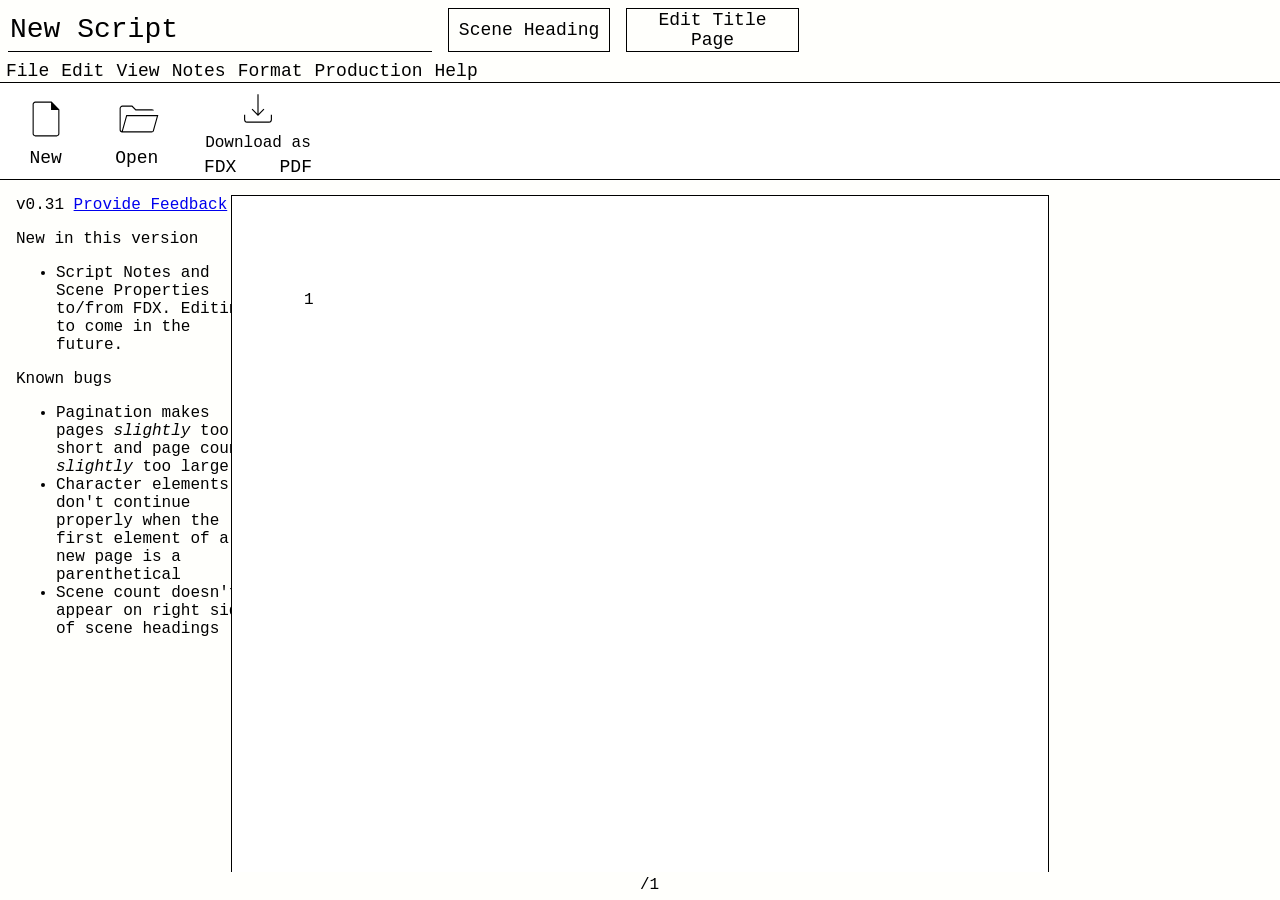
==== index.html @ c8f7cd95 "add watermark and formatting settings popovers" ====
<!DOCTYPE html>
<html lang="en">

<head>
    <meta charset="UTF-8">
    <meta name="viewport" content="width=device-width, initial-scale=1.0">
    <link rel="manifest" href="manifest.json" />
    <link rel="stylesheet" type="text/css" href="index.css" />
    <title>LibreDraft</title>
</head>

<body>
    <main>
        <div id="patch-notes">
            <p>v0.31 <a href="mailto:josephjameshansen@gmail.com?subject=Free%20Script%20Editor%20Feedback">Provide
                    Feedback</a>
            </p>
            <p>New in this version</p>
            <ul>
                <li>Script Notes and Scene Properties to/from FDX. Editing to come in the future.</li>
            </ul>
            <p>Known bugs</p>
            <ul>
                <li>Pagination makes pages <i>slightly</i> too short and page count <i>slightly</i> too large</li>
                <li>Character elements don't continue properly when the first element of a new page is a parenthetical
                </li>
                <li>Scene count doesn't appear on right side of scene headings</li>
            </ul>
        </div>

        <div id="header-menu">
            <div id="top-menu">
                <input type="text" id="file-name">
                <button id="element-type-btn" popovertarget="element-types">Scene Heading</button>
                <div id="element-types" popover>
                    <ul>
                        <li><button>Action</button></li>
                        <li><button>Character</button></li>
                        <li><button>Dialogue</button></li>
                        <li><button>Parenthetical</button></li>
                        <li><button>Transition</button></li>
                        <li><button>Shot</button></li>
                        <li><button>Sequence</button></li>
                        <li><button>New Act</button></li>
                        <li><button>End of Act</button></li>
                        <li><button>Cast List</button></li>
                        <li><button>General</button></li>
                    </ul>
                </div>
                <button id="title-page-toggle">Edit Title Page</button>
            </div>
            <div id="bottom-menu">
                <ul id="bottom-menu-buttons">
                    <li><button id="file-menu-button" class="option-menu-button"
                            popovertarget="file-popover">File</button></li>
                    <div id="file-popover" class="option-menu" popover="manual">
                        <ul>
                            <li><button id="new-blank"><img
                                        src="img/material-icons/draft_64dp_E3E3E3_FILL0_wght100_GRAD0_opsz48.svg" alt=""
                                        srcset="">
                                    <p>New</p>
                                </button></li>
                            <li><button id="menu-button-open"><img
                                        src="img/material-icons/folder_open_64dp_E3E3E3_FILL0_wght100_GRAD0_opsz48.svg"
                                        alt="" srcset="">
                                    <p>Open</p>
                                </button></li>
                            <li id="download-as-btn"><img
                                    src="img/material-icons/download_64dp_E3E3E3_FILL0_wght100_GRAD0_opsz48.svg" alt=""
                                    srcset="">
                                <p>Download as</p>
                                <ul>
                                    <li><button id="download-fdx">FDX</button></li>
                                    <li><button id="download-pdf">PDF</button></li>
                                </ul>
                            </li>
                            <!-- <div id="download-as-popover" popover="hint"> -->
                            <!-- </div> -->
                        </ul>
                    </div>
                    <li><button id="edit-menu-button" class="option-menu-button"
                            popovertarget="edit-popover">Edit</button></li>
                    <div id="edit-popover" class="option-menu" popover="manual">
                        <ul>
                            <li><button id="copy-button"><img
                                        src="img/material-icons/content_copy_64dp_E3E3E3_FILL0_wght100_GRAD0_opsz48.svg">
                                    <p>Copy</p>
                                </button></li>
                            <li><button id="cut-button"><img
                                        src="img/material-icons/content_cut_64dp_E3E3E3_FILL0_wght100_GRAD0_opsz48.svg">
                                    <p>Cut</p>
                                </button></li>
                            <li><button id="paste-button"><img
                                        src="img/material-icons/content_paste_64dp_E3E3E3_FILL0_wght100_GRAD0_opsz48.svg">
                                    <p>Paste</p>
                                </button></li>
                            <li><button id="undo-button"><img
                                        src="img/material-icons/undo_64dp_E3E3E3_FILL0_wght100_GRAD0_opsz48.svg">
                                    <p>Undo</p>
                                </button></li>
                            <li><button id="redo-button"><img
                                        src="img/material-icons/redo_64dp_E3E3E3_FILL0_wght100_GRAD0_opsz48.svg">
                                    <p>Redo</p>
                                </button></li>
                            <li><button><img
                                        src="img/material-icons/format_color_text_64dp_E3E3E3_FILL0_wght100_GRAD0_opsz48.svg">
                                    <p>Font</p>
                                </button></li>
                            <li><button popovertarget="watermark-wrapper"><img
                                        src="img/material-icons/branding_watermark_64dp_E3E3E3_FILL0_wght100_GRAD0_opsz48.svg">
                                    <p>Watermark</p>
                                </button></li>
                            <li><button><img src="img/material-icons/group_64dp_E3E3E3_FILL0_wght100_GRAD0_opsz48.svg">
                                    <p>Edit Together</p>
                                </button></li>
                            <li><button><img
                                        src="img/material-icons/find_replace_64dp_E3E3E3_FILL0_wght100_GRAD0_opsz48.svg">
                                    <p>Replace</p>
                                </button></li>
                        </ul>
                    </div>
                    <li><button id="view-menu-button" class="option-menu-button"
                            popovertarget="view-popover">View</button></li>
                    <div id="view-popover" class="option-menu" popover="manual">
                        <ul>
                            <li><button><img
                                        src="img/material-icons/manage_search_64dp_E3E3E3_FILL0_wght100_GRAD0_opsz48.svg"
                                        alt="" srcset="">
                                    <p>Find</p>
                                </button></li>
                            <li><button><img
                                        src="img/material-icons/arrow_forward_64dp_E3E3E3_FILL0_wght100_GRAD0_opsz48.svg"
                                        alt="" srcset="">
                                    <p>Go To</p>
                                </button></li>
                        </ul>
                    </div>
                    <li><button id="notes-menu-button" class="option-menu-button"
                            popovertarget="notes-popover">Notes</button></li>
                    <div id="notes-popover" class="option-menu" popover="manual">
                        <ul>
                            <li><button><img
                                        src="img/material-icons/note_stack_add_64dp_E3E3E3_FILL0_wght100_GRAD0_opsz48.svg">
                                    <p>Add</p>
                                </button></li>
                            <li><button><img
                                        src="img/material-icons/comment_64dp_E3E3E3_FILL0_wght100_GRAD0_opsz48.svg">
                                    <p>Comments</p>
                                </button></li>
                            <li><button><img
                                        src="img/material-icons/cadence_64dp_E3E3E3_FILL0_wght100_GRAD0_opsz48.svg">
                                    <p>Beats</p>
                                </button></li>
                            <li><button><img
                                        src="img/material-icons/show_chart_64dp_E3E3E3_FILL0_wght100_GRAD0_opsz48.svg">
                                    <p>Structure Points</p>
                                </button></li>
                            <li><button><img
                                        src="img/material-icons/bookmark_64dp_E3E3E3_FILL0_wght100_GRAD0_opsz48.svg">
                                    <p>Bookmarks</p>
                                </button></li>
                            <li><button><img
                                        src="img/material-icons/sound_detection_loud_sound_64dp_E3E3E3_FILL0_wght100_GRAD0_opsz48.svg">
                                    <p>SFX</p>
                                </button></li>
                            <li><button><img src="img/material-icons/camera_64dp_E3E3E3_FILL0_wght100_GRAD0_opsz48.svg">
                                    <p>VFX</p>
                                </button></li>
                            <li><button><img
                                        src="img/material-icons/sword_rose_64dp_E3E3E3_FILL0_wght100_GRAD0_opsz48.svg">
                                    <p>Props</p>
                                </button></li>
                        </ul>
                    </div>
                    <li><button id="format-menu-button" class="option-menu-button"
                            popovertarget="format-popover">Format</button></li>
                    <div id="format-popover" class="option-menu" popover="manual">
                        <ul>
                            <li><button popovertarget="settings-popover" id="btn-settings"><img
                                        src="img/material-icons/straighten_64dp_E3E3E3_FILL0_wght100_GRAD0_opsz48.svg"
                                        alt="" srcset="">
                                    <p>Page & Element Settings</p>
                                </button></li>
                            <!-- <li><button><img src="img/material-icons/padding_64dp_E3E3E3_FILL0_wght100_GRAD0_opsz48.svg"
                                        alt="" srcset="">
                                    <p>Change Page Formatting</p>
                                </button></li> -->
                        </ul>
                    </div>
                    <li><button id="production-menu-button" class="option-menu-button"
                            popovertarget="production-popover">Production</button></li>
                    <div id="production-popover" class="option-menu" popover="manual">
                        <ul>
                            <li><button><img src="img/material-icons/list_64dp_E3E3E3_FILL0_wght100_GRAD0_opsz48.svg"
                                        alt="" srcset="">
                                    <p>List</p>
                                </button></li>
                            <li><button><img src="img/material-icons/percent_64dp_E3E3E3_FILL0_wght100_GRAD0_opsz48.svg"
                                        alt="" srcset="">
                                    <p>Statistics</p>
                                </button></li>
                            <li><button><img
                                        src="img/material-icons/attach_money_64dp_E3E3E3_FILL0_wght100_GRAD0_opsz48.svg"
                                        alt="" srcset="">
                                    <p>Budgeting</p>
                                </button></li>
                            <li><a href="https://www.wgawregistry.org/register.aspx" target="_blank"><button><img
                                            src="img/material-icons/contract_edit_64dp_E3E3E3_FILL0_wght100_GRAD0_opsz48.svg"
                                            alt="" srcset="">
                                        <p>Register with WGA</p>
                                    </button></a></li>
                        </ul>
                    </div>
                    <li><button id="help-menu-button" class="option-menu-button"
                            popovertarget="help-popover">Help</button></li>
                    <div id="help-popover" class="option-menu" popover="manual">
                        <ul>
                            <li><a href="https://github.com/joejhansen/script-editor/blob/main/README.md"
                                    target="_blank"><button><img
                                            src="img/material-icons/description_64dp_E3E3E3_FILL0_wght100_GRAD0_opsz48.svg"
                                            alt="" srcset="">
                                        <p>README.md</p>
                                    </button></a></li>
                            <li><a href="https://github.com/joejhansen/script-editor" target="_blank"><button><img
                                            id="github-logo" src="img/github/GitHub_Invertocat_Black.svg"
                                            alt="GitHub logo" srcset="">
                                        <p>Github</p>
                                    </button></a></li>
                        </ul>
                    </div>
                </ul>
            </div>
            <div id="option-menu-wrapper">

            </div>
        </div>
        <input type="file" id="script-upload" accept=".fdx" />
        <article id="script-main" contenteditable="true">
            <div class="page">
                <sceneheading><br></sceneheading>
            </div>
        </article>
        <notes>
            <scriptnotes>
                <template>
                    <scriptnote>
                        <img src="img/material-icons/ink_pen_64dp_E3E3E3_FILL0_wght100_GRAD0_opsz48.svg" alt="">
                        <content>
                            <div class="note-type"></div>
                            <div class="note-author"></div>
                            <div class="note-color"></div>
                            <div class="note-dateTime"></div>
                            <div class="note-dateModified"></div>
                            <div class="note-name"></div>
                            <div class="note-type"></div>
                            <div class="note-content"></div>
                        </content>
                    </scriptnote>
                </template>
            </scriptnotes>
            <sceneproperties>
                <template>
                    <sceneproperty>
                        <img src="img/material-icons/ink_pen_64dp_E3E3E3_FILL0_wght100_GRAD0_opsz48.svg" alt="">
                        <content>
                            <div class="scene-prop-length"></div>
                            <div class="scene-prop-page"></div>
                            <div class="scene-prop-title"></div>
                            <div class="scene-prop-content"></div>
                        </content>
                    </sceneproperty>
                </template>
            </sceneproperties>
        </notes>
        <div id="watermark-wrapper" popover="auto">
            <label for="watermark-input">Input Watermark</label>
            <input type="text" name="watermark-input" id="watermark-input">
            <div id="watermark-submit">
                <button id="watermark-save">Save</button>
                <button id="watermark-cancel">Cancel</button>
            </div>
        </div>
        <div id="stats-bar">
            <div></div>
            <div>
                <div id="page-counter">
                    <input type="text" name="current-page" id="current-page">
                </div>
            </div>
            <div>
            </div>
        </div>
        <template id="template-settings">
            <div id="settings-content">
                <section id="page-settings">
                    <h2>Page</h2>
                    <ul class="margins" id="page-margins">
                        <li>
                            <label for="page-topMargin">Top Margin</label>
                            <input type="text" name="page-topMargin" id="page-topMargin">
                        </li>
                        <li>
                            <label for="page-bottomMargin">Bottom Margin</label>
                            <input type="text" name="page-bottomMargin" id="page-bottomMargin">
                        </li>
                        <li>
                            <label for="page-leftMargin">Left Margin</label>
                            <input type="text" name="page-leftMargin" id="page-leftMargin">
                        </li>
                        <li>
                            <label for="page-rightMargin">Right Margin</label>
                            <input type="text" name="page-rightMargin" id="page-rightMargin">
                        </li>
                    </ul>
                </section>
                <section id="element-settings">
                    <label for="element-select">
                        <h2>Elements</h2>
                    </label>
                    <select name="elements" id="element-select">
                        <option value="sceneheading">Scene Heading</option>
                        <option value="character">Character</option>
                        <option value="dialogue">Dialogue</option>
                        <option value="parenthetical">Parenthetical</option>
                        <option value="transition">Transition</option>
                        <option value="shot">Shot</option>
                        <option value="sequence">Sequence</option>
                        <option value="newact">New Act</option>
                        <option value="endofact">End of Act</option>
                        <option value="castlist">Cast List</option>
                        <option value="general">General</option>
                    </select>
                    <h3 id="">Margins</h3>
                    <ul class="margins" id="element-margins">
                        <li>
                            <label for="element-topMargin">Top Margin</label>
                            <input type="text" name="element-topMargin" id="element-topMargin">
                        </li>
                        <li>
                            <label for="element-bottomMargin">Bottom Margin</label>
                            <input type="text" name="element-bottomMargin" id="element-bottomMargin">
                        </li>
                        <li>
                            <label for="element-leftMargin">Left Margin</label>
                            <input type="text" name="element-leftMargin" id="element-leftMargin">
                        </li>
                        <li><label for="element-rightMargin">Right Margin</label>
                            <input type="text" name="element-rightMargin" id="element-rightMargin">
                        </li>
                    </ul>
                    <h3>Fonts</h3>
                    <ul id="fonts">
                        <li>
                            <label for="font">Font</label>
                            <select name="font" id="font">
                                <option value="Courier New">Courier New</option>
                                <option value="Helvetica">Helvetica</option>
                                <option value="Times">Times New Roman</option>
                            </select>
                        </li>
                        <li>
                            <label for="fontSize">Font Size</label>
                            <input type="text" name="fontSize" id="fontSize">
                        </li>
                    </ul>
                    <h3>Indent and Alignment</h3>
                    <ul id="indent-alignment">
                        <li>
                            <label for="indent">Indent</label>
                            <input type="text" name="indent" id="indent">
                        </li>
                        <li>
                            <label for="textAlign">Alignment</label>
                            <select name="textAlign" id="textAlign">
                                <option value="Left">Left</option>
                                <option value="Center">Center</option>
                                <option value="Right">Right</option>
                            </select>
                        </li>
                    </ul>
                    <h3>Inline Styles</h3>
                    <ul id="styling">
                        <li><label for="bold">Bold</label><input type="checkbox" name="bold" id="bold"></li>
                        <li><label for="italics">Italics</label><input type="checkbox" name="italics" id="italics"></li>
                        <li><label for="underline">Underline</label><input type="checkbox" name="underline"
                                id="underline"></li>
                        <li><label for="allCaps">All Caps</label><input type="checkbox" name="allCaps" id="allCaps">
                        </li>
                    </ul>
                </section>

            </div>
            <aside id="confirm-bar">
                <ul>
                    <li><button id="settings-cancel">Cancel</button></li>
                    <li><button id="settings-save">Save</button></li>
                </ul>
            </aside>

        </template>
        <settings-panel popover id="settings-popover"></settings-panel>

    </main>
    <script src="@pdf-lib-fontkit/fontkit.umd.min.js"></script>
    <script src="pdf-lib/pdf-lib.min.js"></script>
    <script src="index.js" type="module" defer></script>
    <script src="SettingsPopover.js" type="module"></script>
</body>

</html>
---- index.css ----
:root {
    --color-primary: #fffffc;
    --color-primary-inverse: #000004;
    --color-hover: #f4f4f1;
    --color-page: white;
    --color-text: black;
    --color-suggestion: gray;
    --z-index-ui: 300;
    --z-index-notes: 200;
    --z-index-page: 100;
    font-weight: 400;
    color-scheme: light dark;
    font-synthesis: none;
    text-rendering: optimizeLegibility;
    -webkit-font-smoothing: antialiased;
    -moz-osx-font-smoothing: grayscale;
    font-family: 'Courier New', Courier, monospace;

}

html {
    box-sizing: border-box;
    background-color: var(--color-primary);
}

body {
    overflow: hidden;
    margin: 0;
}

main {
    overflow: hidden;
    color: var(--color-text);
    display: flex;
    flex-direction: column;
    justify-content: center;
    align-items: center;
    height: 100svh;
}

#script-main:focus-visible {
    outline: none;
}

#script-main {
    counter-reset: page scene;
    overflow: scroll;
    width: 100svw;
    padding-top: 1rem;
}


.page:not(:first-child)::before {
    content: counter(page) ".";
    position: absolute;
    top: .5in;
    right: 1in;
}

.page {
    margin: auto;
    counter-increment: page;
    position: relative;
    box-sizing: border-box;
    line-height: 1;
    display: flex;
    flex-direction: column;
    font-size: 12pt;
    outline: solid 1px var(--color-text);
    width: 8.5in;
    height: 11in;
    padding: 1in 1in 1in 1.5in;
    margin-bottom: 1rem;
    z-index: var(--z-index-page);
    background: var(--color-page);
}


.page>*:first-child {
    padding-top: 0;
}

[popover] {
    position: absolute;
    margin: 0;
    padding: 0;
    inset: auto;
    border: 0;
    /* background-color: inherit; */
}



button,
input {
    font-family: 'Courier New', Courier, monospace;

    border: none;
    width: 100%;
    margin: 0;
    font-size: 1.125rem;
    background-color: inherit;
    color: var(--color-text);
}

button:hover {
    background: var(--color-hover);
}

#header-menu {
    color: var(--color-text);

    anchor-name: --header-menu;
    width: 100svw;
    display: grid;
    grid-template-rows: auto auto;
    z-index: var(--z-index-ui);

    [popover] button {
        text-align: left;
    }

    ul {
        list-style: none;
        margin: 0;
        padding: 0;
    }

    >#top-menu {
        display: grid;
        grid-template-columns: repeat(3, auto);
        justify-content: start;
        gap: 1rem;
        margin: .5rem;

        #file-name {
            font-size: 1.75rem;
            width: 25ch;
            border-bottom: solid 1px var(--color-text);
        }

        #element-type-btn {
            border: solid 1px var(--color-text);
            anchor-name: --element-types;
            width: 15ch;
            font-size: 1.125rem;
        }

        #element-types {
            background-color: var(--color-primary);

            li {
                border-left: solid 1px var(--color-text);
                border-right: solid 1px var(--color-text);
            }

            li:first-child {
                border-top: solid 1px var(--color-text);
            }

            li:last-of-type {
                border-bottom: solid 1px var(--color-text);
            }

            position-anchor: --element-types;
            width: anchor-size(--element-types width);
            top: anchor(--element-types bottom);

            left: anchor(--element-types left);

        }

        #title-page-toggle {
            width: 16ch;
            border: solid var(--color-text) 1px;

        }

        #page-count {
            position: relative;
        }

        #page-count-text {
            font-size: 1.25rem;
            width: 7ch;
            text-align: right;
        }

    }

    >#bottom-menu {
        border-bottom: solid var(--color-text) 1px;

        #bottom-menu-buttons {
            padding: initial;
            margin: 0;
            display: grid;
            justify-content: start;
            grid-template-columns: repeat(7, auto);

            .option-menu {
                position-anchor: --options-wrapper;
                top: anchor(--options-wrapper top);
                left: anchor(--options-wrapper left);
                width: 100%;
                height: 1in;

                img {
                    margin: auto;
                }

                >ul {
                    display: grid;
                }

                p {
                    margin: 0;
                }

                #github-logo {
                    height: 48px;
                }

                ul,
                ul>li,
                ul>li>* {
                    text-align: center;
                    color: var(--color-text);
                    height: 100%;
                }


                button {
                    padding-left: 2ch;
                    padding-right: 2ch;
                }

                #download-as-btn {
                    display: grid;
                    grid-template-rows: auto auto;
                    align-items: center;

                    ul {
                        display: grid;
                        grid-template-columns: auto auto;
                    }

                }


            }

            #file-popover>ul {
                grid-template-columns: repeat(3, fit-content(16ch));
            }

            #edit-popover>ul {
                grid-template-columns: repeat(9, fit-content(16ch));

            }

            #view-popover>ul {
                grid-template-columns: repeat(2, fit-content(16ch));

            }

            #notes-popover>ul {
                grid-template-columns: repeat(8, fit-content(16ch));

            }

            #format-popover>ul {
                grid-template-columns: repeat(2, fit-content(25ch));

            }

            #production-popover>ul {
                grid-template-columns: repeat(4, fit-content(16ch));

            }

            #help-popover>ul {
                grid-template-columns: repeat(2, fit-content(16ch));

            }
        }
    }

    >#option-menu-wrapper {
        anchor-name: --options-wrapper;
        background-color: var(--color-primary);
        height: 1in;
        width: 100%;
        border-bottom: solid 1px var(--color-text);
    }
}

#script-upload {
    display: none;
    /* hack to keep file input simple without showing the old ui */
}

#patch-notes {
    position-anchor: --header-header;
    position: absolute;
    width: 25ch;
    top: anchor(--header-menu bottom);
    left: 1rem
}

#uploads {
    display: flex;
    flex-direction: column;
    padding: 0 1rem 1rem 1rem;

    button {
        margin-top: .5rem;
    }
}

#stats-bar {
    width: 100%;
    padding: .25rem 0 .25rem 0;
    height: 2rem;
    display: flex;
    flex-direction: row;
    justify-content: space-evenly;
    background-color: var(--color-primary);
    z-index: var(--z-index-ui);

    * {
        padding: 0;
        margin: 0;
    }

    #page-counter {
        display: flex;
        flex-direction: row;

        input {
            min-width: 2ch;
            text-align: right;
            field-sizing: content;
            font-size: 12pt;
        }

        &::after {
            content: "/" counter(page)
        }
    }
}

sceneheading {
    position: relative;
    counter-increment: scene;
    padding-top: 32px;
}

sceneheading::before {
    content: counter(scene);
    position: absolute;
    left: -.75in;
}


/* sceneheading::after { */
/* TODO: figure out how to do this because I'm already using the ::after for autocomplete suggestions*/
/* content: counter(scene); */
/* position: absolute; */
/* right: 1in; */
/* color:hotpink */
/* } */

shot {
    padding-top: 32px;
}

action {
    padding-top: 16px;
}

transition {
    text-align: right;
    padding-top: 16px;
}

character {
    padding-left: 2in;
    padding-right: .25in;
    padding-top: 16px;

    &:has(>br)::after {
        position: absolute;
        top: 1rem;
    }
}

dialogue {
    position: relative;
    padding-left: 1in;
    padding-right: 1.5in;

    &:first-child {
        padding-top: 1rem;
    }

    &::after {
        position: absolute;
        bottom: -1rem;
        left: 2in;
        content: attr(data-more);
    }

    &::before {
        position: absolute;
        content: attr(data-contd);
        top: -1rem;
        left: 2in;
    }
}

parenthetical {
    position: relative;
    text-indent: -0.1in;
    padding-left: 1.5in;
    padding-right: 2in;

    &:has(>br)::after {
        position: absolute;
        top: 0;
        left: calc(1.5in + 1ch);
    }

    &::before {
        content: "(";
    }

    &::after {
        content: ")"
    }
}

newact,
endofact {
    position: relative;
    text-transform: uppercase;
    font-weight: bold;
    text-decoration: underline;
    text-align: center;
    left: -.25in;
}

newact {
    padding-top: 16px;
}

endofact {
    padding-top: 32px;
}

sequence {
    position: relative;
    text-transform: uppercase;
    font-weight: bold;
    text-decoration: underline;
    left: -.25in;
    padding-top: 32px;
}

scriptnote,
sceneproperty {

    position: absolute;
    z-index: var(--z-index-notes);

    img {
        position: absolute;
        /* position: relative; */
        right: -4rem;
        cursor: pointer;
    }

    >content {
        /* display: flex; */
        /* flex-direction: row; */
        background-color: var(--color-primary);
        outline: 1px solid var(--color-text);
        position: absolute;
        right: 0px;
        padding: 1rem;
        display: none;
        width: fit-content;

        >div {
            width: max-content;
        }
    }


    >content.active {
        display: block;
        /* visibility: visible; */
    }


    /* &:has()&::after */
}

action>scriptnote::after {
    right: .1in;
}

summary {
    font-family: Arial, Helvetica, sans-serif;
}

transition,
character,
sceneheading,
shot {
    position: relative;
    text-transform: uppercase;
}

transition::after,
character::after,
sceneheading::after {
    display: inline;
    content: attr(data-suggestion);
    color: var(--color-suggestion)
}

span.bold,
span.BOLD {
    font-weight: bold;
}

span.italic,
span.ITALIC {
    font-style: italic;
}

span.underline,
span.UNDERLINE {
    text-decoration: underline;
}

continued {
    padding-left: 2in;
    padding-right: 3in;
}

pagenum {
    position: absolute;
    top: 1rem;
    right: 1rem;
    user-select: none;
}

titletext {
    position: relative;
}

#watermark-wrapper {
    &:popover-open {
        display: flex;
    }

    flex-direction: column;
    border: solid 1px var(--color-text);
    background-color: var(--color-primary);
    padding: 1ch;
    width: auto;

    input {
        width: auto;
        min-width: 15ch;
        field-sizing: content;
        font-size: 1rem;
        background-color: var(--color-hover);
        margin: 1ch;
        ;
    }

    #watermark-submit {
        display: flex;
        flex-direction: row;
        justify-content: flex-end;

        button {
            width: min-content;
        }
    }
}

@media(prefers-color-scheme:dark) {
    :root {
        --color-primary: #1c1c1c;
        --color-primary-inverse: #fffffc;
        --color-hover: #404040;
        --color-page: #1c1c1c;
        --color-text: white;
        --color-suggestion: gray;

        img {
            filter: invert(100%)
        }
    }
}
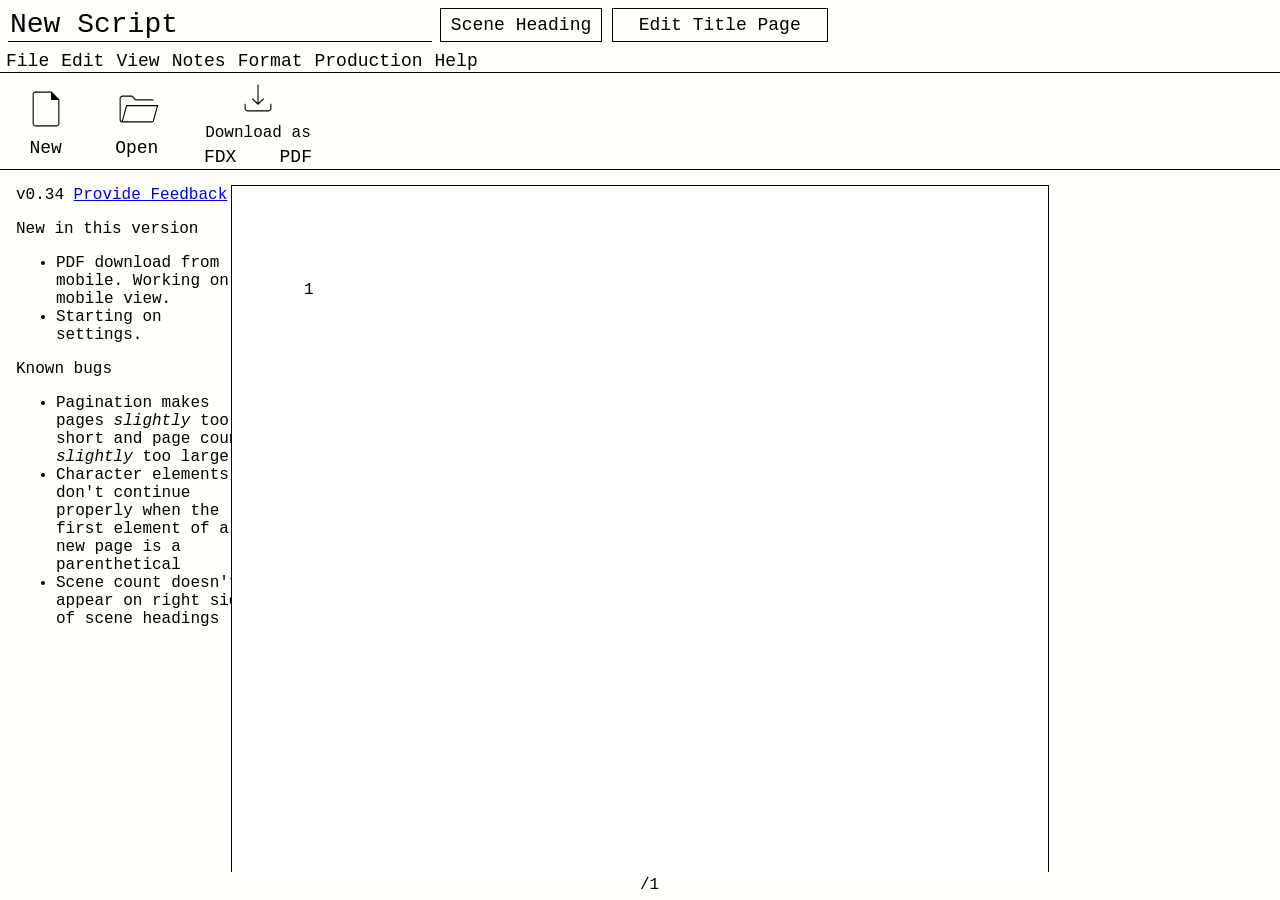
==== commit 0f0a81b0: "download from mobile works, working on mobile view" ====
--- a/index.html
+++ b/index.html
@@ -12,12 +12,13 @@
 <body>
     <main>
         <div id="patch-notes">
-            <p>v0.31 <a href="mailto:josephjameshansen@gmail.com?subject=Free%20Script%20Editor%20Feedback">Provide
+            <p>v0.34 <a href="mailto:josephjameshansen@gmail.com?subject=Free%20Script%20Editor%20Feedback">Provide
                     Feedback</a>
             </p>
             <p>New in this version</p>
             <ul>
-                <li>Script Notes and Scene Properties to/from FDX. Editing to come in the future.</li>
+                <li>PDF download from mobile. Working on mobile view.</li>
+                <li>Starting on settings.</li>
             </ul>
             <p>Known bugs</p>
             <ul>
@@ -31,23 +32,26 @@
         <div id="header-menu">
             <div id="top-menu">
                 <input type="text" id="file-name">
-                <button id="element-type-btn" popovertarget="element-types">Scene Heading</button>
-                <div id="element-types" popover>
-                    <ul>
-                        <li><button>Action</button></li>
-                        <li><button>Character</button></li>
-                        <li><button>Dialogue</button></li>
-                        <li><button>Parenthetical</button></li>
-                        <li><button>Transition</button></li>
-                        <li><button>Shot</button></li>
-                        <li><button>Sequence</button></li>
-                        <li><button>New Act</button></li>
-                        <li><button>End of Act</button></li>
-                        <li><button>Cast List</button></li>
-                        <li><button>General</button></li>
-                    </ul>
+                <div id="top-btn-wrapper">
+
+                    <button id="element-type-btn" popovertarget="element-types">Scene Heading</button>
+                    <div id="element-types" popover>
+                        <ul>
+                            <li><button>Action</button></li>
+                            <li><button>Character</button></li>
+                            <li><button>Dialogue</button></li>
+                            <li><button>Parenthetical</button></li>
+                            <li><button>Transition</button></li>
+                            <li><button>Shot</button></li>
+                            <li><button>Sequence</button></li>
+                            <li><button>New Act</button></li>
+                            <li><button>End of Act</button></li>
+                            <li><button>Cast List</button></li>
+                            <li><button>General</button></li>
+                        </ul>
+                    </div>
+                    <button id="title-page-toggle">Edit Title Page</button>
                 </div>
-                <button id="title-page-toggle">Edit Title Page</button>
             </div>
             <div id="bottom-menu">
                 <ul id="bottom-menu-buttons">
--- a/index.css
+++ b/index.css
@@ -8,6 +8,16 @@
     --z-index-ui: 300;
     --z-index-notes: 200;
     --z-index-page: 100;
+    --vp-sm: 576px;
+    --vp-md: 768px;
+    --vp-lg: 992px;
+    --vp-xl: 1200px;
+    --vp-xxl: 1400px;
+    --header-height: 1in;
+    --page-scale: 1;
+    --page-height: 11in;
+    --page-width: 8.5in;
+    --font-size: 12pt;
     font-weight: 400;
     color-scheme: light dark;
     font-synthesis: none;
@@ -53,11 +63,12 @@
 .page:not(:first-child)::before {
     content: counter(page) ".";
     position: absolute;
-    top: .5in;
-    right: 1in;
+    top: calc(.5in*var(--page-scale));
+    right: calc(1in*var(--page-scale));
 }
 
 .page {
+    --padding: calc(1in*var(--page-scale));
     margin: auto;
     counter-increment: page;
     position: relative;
@@ -65,14 +76,14 @@
     line-height: 1;
     display: flex;
     flex-direction: column;
-    font-size: 12pt;
+    font-size: calc(var(--font-size)*var(--page-scale));
     outline: solid 1px var(--color-text);
-    width: 8.5in;
-    height: 11in;
-    padding: 1in 1in 1in 1.5in;
-    margin-bottom: 1rem;
+    width: calc(var(--page-width)*var(--page-scale));
+    height: calc(var(--page-height)*var(--page-scale));
+    padding: var(--padding) var(--padding) var(--padding) calc(1.5*var(--padding));
     z-index: var(--z-index-page);
-    background: var(--color-page);
+    background-color: var(--color-page);
+    margin-bottom: calc(1rem*var(--page-scale));
 }
 
 
@@ -86,7 +97,7 @@
     padding: 0;
     inset: auto;
     border: 0;
-    /* background-color: inherit; */
+    background-color: inherit;
 }
 
 
@@ -104,7 +115,7 @@
 }
 
 button:hover {
-    background: var(--color-hover);
+    background-color: var(--color-hover);
 }
 
 #header-menu {
@@ -115,6 +126,7 @@
     display: grid;
     grid-template-rows: auto auto;
     z-index: var(--z-index-ui);
+    /* overflow: scroll; */
 
     [popover] button {
         text-align: left;
@@ -127,16 +139,20 @@
     }
 
     >#top-menu {
-        display: grid;
-        grid-template-columns: repeat(3, auto);
-        justify-content: start;
-        gap: 1rem;
+        display: flex;
+        flex-direction: row;
+        /* display: grid; */
+        /* grid-template-columns: repeat(3, auto); */
+        /* justify-content: start; */
+        /* gap: 1rem; */
         margin: .5rem;
 
         #file-name {
             font-size: 1.75rem;
-            width: 25ch;
+            width: min(25ch, 95svw);
             border-bottom: solid 1px var(--color-text);
+            margin-right:.5rem;
+            /* height: 100%; */
         }
 
         #element-type-btn {
@@ -144,6 +160,7 @@
             anchor-name: --element-types;
             width: 15ch;
             font-size: 1.125rem;
+            height: 100%;
         }
 
         #element-types {
@@ -171,9 +188,10 @@
         }
 
         #title-page-toggle {
-            width: 16ch;
+            width: 20ch;
             border: solid var(--color-text) 1px;
-
+            height: 100%;
+            /* word-break: keep-all; */
         }
 
         #page-count {
@@ -194,19 +212,23 @@
         #bottom-menu-buttons {
             padding: initial;
             margin: 0;
-            display: grid;
-            justify-content: start;
-            grid-template-columns: repeat(7, auto);
+            /* display: grid; */
+            display: flex;
+            flex-direction: row;
+            /* justify-content: start; */
+            /* grid-template-columns: repeat(7, auto); */
 
             .option-menu {
                 position-anchor: --options-wrapper;
                 top: anchor(--options-wrapper top);
                 left: anchor(--options-wrapper left);
                 width: 100%;
-                height: 1in;
+                height: var(--header-height);
 
                 img {
                     margin: auto;
+                    max-height:48px;
+                    /* height: calc(.5*var(--header-height)) */
                 }
 
                 >ul {
@@ -217,9 +239,9 @@
                     margin: 0;
                 }
 
-                #github-logo {
-                    height: 48px;
-                }
+                /* #github-logo { */
+                    /* height: 48px; */
+                /* } */
 
                 ul,
                 ul>li,
@@ -289,7 +311,7 @@
     >#option-menu-wrapper {
         anchor-name: --options-wrapper;
         background-color: var(--color-primary);
-        height: 1in;
+        height: var(--header-height);
         width: 100%;
         border-bottom: solid 1px var(--color-text);
     }
@@ -353,13 +375,13 @@
 sceneheading {
     position: relative;
     counter-increment: scene;
-    padding-top: 32px;
+    padding-top: calc(32px*var(--page-scale));
 }
 
 sceneheading::before {
     content: counter(scene);
     position: absolute;
-    left: -.75in;
+    left: calc(-.75in*var(--page-scale));
 }
 
 
@@ -372,63 +394,63 @@
 /* } */
 
 shot {
-    padding-top: 32px;
+    padding-top: calc(32px*var(--page-scale));
 }
 
 action {
-    padding-top: 16px;
+    padding-top: calc(16px*var(--page-scale));
 }
 
 transition {
     text-align: right;
-    padding-top: 16px;
+    padding-top: calc(16px*var(--page-scale));
 }
 
 character {
-    padding-left: 2in;
-    padding-right: .25in;
-    padding-top: 16px;
+    padding-left: calc(2in*var(--page-scale));
+    padding-right: calc(.25in*var(--page-scale));
+    padding-top: calc(16px*var(--page-scale));
 
     &:has(>br)::after {
         position: absolute;
-        top: 1rem;
+        top: calc(1rem*var(--page-scale));
     }
 }
 
 dialogue {
     position: relative;
-    padding-left: 1in;
-    padding-right: 1.5in;
-
-    &:first-child {
-        padding-top: 1rem;
-    }
+    padding-left: calc(1in*var(--page-scale));
+    padding-right: calc(1.5in*var(--page-scale));
+
+    /* &:first-child { */
+    /* padding-top: calc(1rem*var(--page-scale)); */
+    /* } */
 
     &::after {
         position: absolute;
-        bottom: -1rem;
-        left: 2in;
+        bottom: calc(-1rem*var(--page-scale));
+        left: calc(2in*var(--page-scale));
         content: attr(data-more);
     }
 
     &::before {
         position: absolute;
         content: attr(data-contd);
-        top: -1rem;
-        left: 2in;
+        top: calc(-1rem*var(--page-scale));
+        left: calc(2in*var(--page-scale));
     }
 }
 
 parenthetical {
     position: relative;
-    text-indent: -0.1in;
-    padding-left: 1.5in;
-    padding-right: 2in;
+    text-indent: calc(-0.1in*var(--page-scale));
+    padding-left: calc(1.5in*var(--page-scale));
+    padding-right: calc(2in*var(--page-scale));
 
     &:has(>br)::after {
         position: absolute;
         top: 0;
-        left: calc(1.5in + 1ch);
+        left: calc(calc(1.5in + 1ch)*var(--page-scale));
     }
 
     &::before {
@@ -447,15 +469,15 @@
     font-weight: bold;
     text-decoration: underline;
     text-align: center;
-    left: -.25in;
+    left: calc(-.25in*var(--page-scale));
 }
 
 newact {
-    padding-top: 16px;
+    padding-top: calc(16px*var(--page-scale));
 }
 
 endofact {
-    padding-top: 32px;
+    padding-top: calc(32px*var(--page-scale));
 }
 
 sequence {
@@ -463,8 +485,8 @@
     text-transform: uppercase;
     font-weight: bold;
     text-decoration: underline;
-    left: -.25in;
-    padding-top: 32px;
+    left: calc(-.25in*var(--page-scale));
+    padding-top: calc(32px*var(--page-scale));
 }
 
 scriptnote,
@@ -476,8 +498,11 @@
     img {
         position: absolute;
         /* position: relative; */
-        right: -4rem;
+        right: calc(-4rem*var(--page-scale));
         cursor: pointer;
+        height: calc(48px*var(--page-scale));
+        aspect-ratio: 1/1;
+
     }
 
     >content {
@@ -546,19 +571,29 @@
 }
 
 continued {
-    padding-left: 2in;
-    padding-right: 3in;
+    padding-left: calc(2in*var(--page-scale));
+    padding-right: calc(3in*var(--page-scale));
 }
 
 pagenum {
     position: absolute;
-    top: 1rem;
-    right: 1rem;
+    top: calc(1rem*var(--page-scale));
+    right: calc(1rem*var(--page-scale));
     user-select: none;
 }
 
 titletext {
     position: relative;
+    text-indent: calc(var(--page-scale)*attr(data-textIndent type(<number>))*1in);
+    padding-left: calc(var(--page-scale)*attr(data-paddingLeft type(<number>))*1in);
+    padding-right: calc(var(--page-scale)*attr(data-paddingRight type(<number>))*1in);
+    padding-top: calc(var(--page-scale)*attr(data-paddingTop type(<number>))*1in);
+    line-height: calc(var(--page-scale)*attr(data-lineHeight type(<number>))*1rem);
+    right: calc(var(--page-scale)*attr(data-right type(<number>))*1in)
+}
+
+titletext::after {
+    content: calc(var(--page-scale)*var(--right))
 }
 
 #watermark-wrapper {
@@ -606,4 +641,45 @@
             filter: invert(100%)
         }
     }
-}+}
+
+@media only screen and (width <= 992px){
+    #header-menu{
+        >#top-menu{
+            flex-direction: column;
+            >input{
+                margin-bottom: .5rem;
+            }
+        }
+    }
+}
+@media only screen and (width <=768px) {
+    #header-menu {
+        width:100svw;
+        /* scale: var(--page-scale); */
+        >#top-menu {
+            /* align-items: center; */
+            #file-name, #element-type-btn, #title-page-toggle{
+                /* max-width:9% */
+            }
+        }
+
+        >#bottom-menu [popover] {
+
+        }
+
+        >#option-menu-wrapper {
+
+        }
+    }
+}
+/* 
+@media only screen and (width <=576px) {
+    #header-menu{
+        width: 100svw;
+        #top-menu{
+            width:100svw;
+            
+        }
+    }
+} */
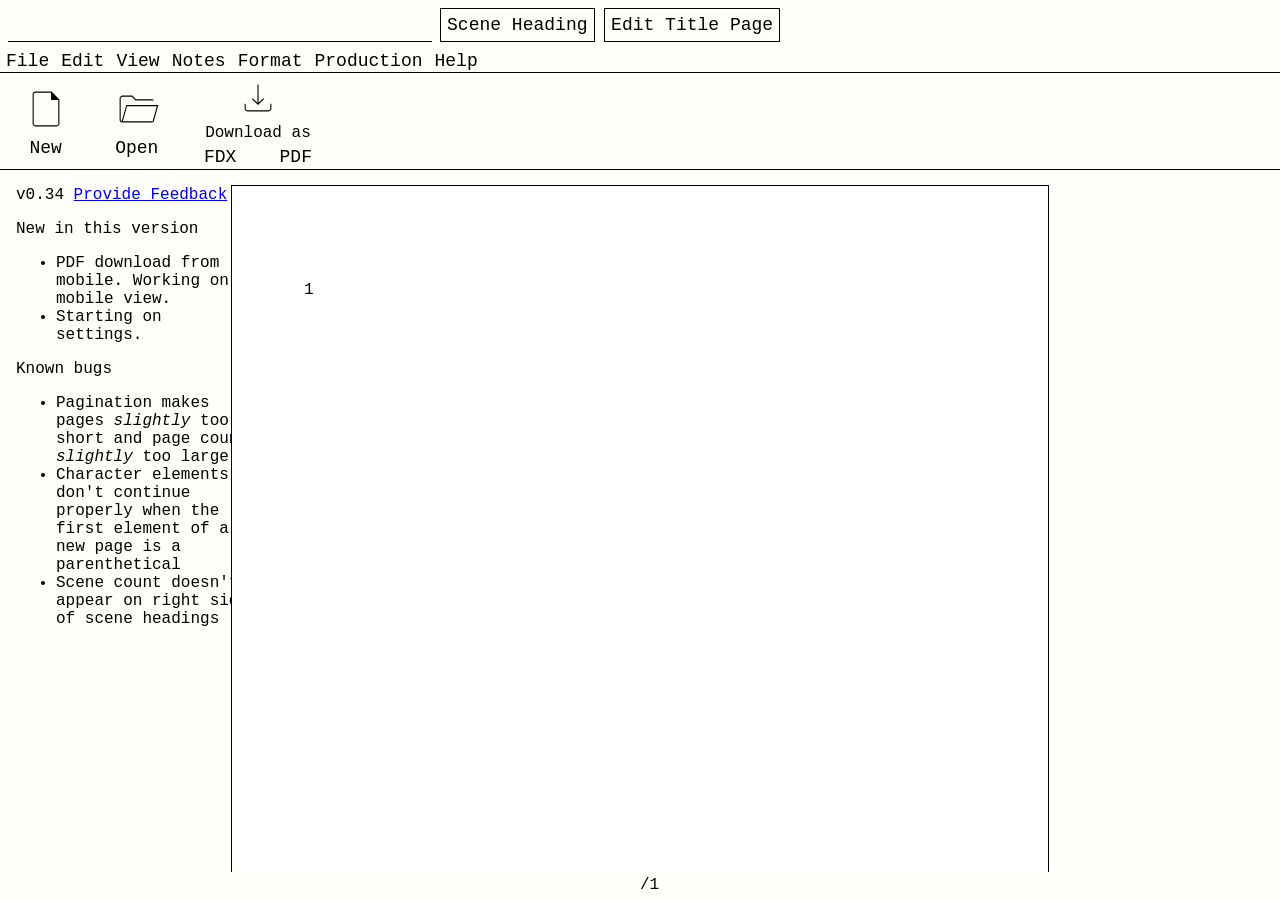
==== commit fa281889: "big ass refactor" ====
--- a/index.html
+++ b/index.html
@@ -11,6 +11,7 @@
 
 <body>
     <main>
+        <div id="mobile-header-anchor"></div>
         <div id="patch-notes">
             <p>v0.34 <a href="mailto:josephjameshansen@gmail.com?subject=Free%20Script%20Editor%20Feedback">Provide
                     Feedback</a>
@@ -235,8 +236,8 @@
                 </ul>
             </div>
             <div id="option-menu-wrapper">
-
-            </div>
+            </div>
+            <button id="mobile-tab"><img src="img/material-icons/menu_48dp_E3E3E3_FILL0_wght100_GRAD0_opsz48.svg" alt="" srcset=""></button>
         </div>
         <input type="file" id="script-upload" accept=".fdx" />
         <article id="script-main" contenteditable="true">
--- a/index.css
+++ b/index.css
@@ -18,6 +18,7 @@
     --page-height: 11in;
     --page-width: 8.5in;
     --font-size: 12pt;
+    --mobile-tab-height: 32px;
     font-weight: 400;
     color-scheme: light dark;
     font-synthesis: none;
@@ -39,11 +40,11 @@
 }
 
 main {
+    position: relative;
     overflow: hidden;
     color: var(--color-text);
     display: flex;
     flex-direction: column;
-    justify-content: center;
     align-items: center;
     height: 100svh;
 }
@@ -118,15 +119,21 @@
     background-color: var(--color-hover);
 }
 
+#mobile-header-anchor {
+    anchor-name: --mobile-anchor;
+    position: absolute;
+    top: 0px;
+    left: 0px;
+}
+
 #header-menu {
     color: var(--color-text);
-
+    background-color: inherit;
     anchor-name: --header-menu;
     width: 100svw;
     display: grid;
     grid-template-rows: auto auto;
     z-index: var(--z-index-ui);
-    /* overflow: scroll; */
 
     [popover] button {
         text-align: left;
@@ -138,33 +145,52 @@
         padding: 0;
     }
 
+    >#mobile-tab {
+        position: relative;
+        left: var(--mobile-tab-height);
+        display: none;
+        height: min-content;
+        width: min-content;
+        border: solid 1px var(--color-text);
+        border-top: none;
+        border-bottom-right-radius: 5px;
+        border-bottom-left-radius: 5px;
+        background-color: var(--color-primary);
+        padding: 0;
+        height: var(--mobile-tab-height);
+        aspect-ratio: 1/1;
+
+        >img {
+            height: var(--mobile-tab-height);
+            aspect-ratio: 1/1;
+        }
+    }
+
     >#top-menu {
+        background-color: var(--color-primary);
+
         display: flex;
         flex-direction: row;
-        /* display: grid; */
-        /* grid-template-columns: repeat(3, auto); */
-        /* justify-content: start; */
-        /* gap: 1rem; */
         margin: .5rem;
 
         #file-name {
             font-size: 1.75rem;
             width: min(25ch, 95svw);
             border-bottom: solid 1px var(--color-text);
-            margin-right:.5rem;
-            /* height: 100%; */
+            margin-right: .5rem;
         }
 
         #element-type-btn {
             border: solid 1px var(--color-text);
             anchor-name: --element-types;
-            width: 15ch;
+            width: max-content;
             font-size: 1.125rem;
             height: 100%;
         }
 
         #element-types {
             background-color: var(--color-primary);
+            width: max-content;
 
             li {
                 border-left: solid 1px var(--color-text);
@@ -180,7 +206,6 @@
             }
 
             position-anchor: --element-types;
-            width: anchor-size(--element-types width);
             top: anchor(--element-types bottom);
 
             left: anchor(--element-types left);
@@ -188,10 +213,9 @@
         }
 
         #title-page-toggle {
-            width: 20ch;
+            width: max-content;
             border: solid var(--color-text) 1px;
             height: 100%;
-            /* word-break: keep-all; */
         }
 
         #page-count {
@@ -208,15 +232,14 @@
 
     >#bottom-menu {
         border-bottom: solid var(--color-text) 1px;
+        background-color: var(--color-primary);
 
         #bottom-menu-buttons {
             padding: initial;
             margin: 0;
-            /* display: grid; */
             display: flex;
+            flex-wrap: wrap;
             flex-direction: row;
-            /* justify-content: start; */
-            /* grid-template-columns: repeat(7, auto); */
 
             .option-menu {
                 position-anchor: --options-wrapper;
@@ -227,21 +250,20 @@
 
                 img {
                     margin: auto;
-                    max-height:48px;
-                    /* height: calc(.5*var(--header-height)) */
+                    max-height: 48px;
                 }
 
                 >ul {
-                    display: grid;
+                    /* display: grid; */
+                    display: flex;
+                    flex-direction: row;
+                    flex-wrap: nowrap;
                 }
 
                 p {
                     margin: 0;
                 }
 
-                /* #github-logo { */
-                    /* height: 48px; */
-                /* } */
 
                 ul,
                 ul>li,
@@ -268,42 +290,6 @@
                     }
 
                 }
-
-
-            }
-
-            #file-popover>ul {
-                grid-template-columns: repeat(3, fit-content(16ch));
-            }
-
-            #edit-popover>ul {
-                grid-template-columns: repeat(9, fit-content(16ch));
-
-            }
-
-            #view-popover>ul {
-                grid-template-columns: repeat(2, fit-content(16ch));
-
-            }
-
-            #notes-popover>ul {
-                grid-template-columns: repeat(8, fit-content(16ch));
-
-            }
-
-            #format-popover>ul {
-                grid-template-columns: repeat(2, fit-content(25ch));
-
-            }
-
-            #production-popover>ul {
-                grid-template-columns: repeat(4, fit-content(16ch));
-
-            }
-
-            #help-popover>ul {
-                grid-template-columns: repeat(2, fit-content(16ch));
-
             }
         }
     }
@@ -319,11 +305,10 @@
 
 #script-upload {
     display: none;
-    /* hack to keep file input simple without showing the old ui */
 }
 
 #patch-notes {
-    position-anchor: --header-header;
+    position-anchor: --header-menu;
     position: absolute;
     width: 25ch;
     top: anchor(--header-menu bottom);
@@ -385,13 +370,6 @@
 }
 
 
-/* sceneheading::after { */
-/* TODO: figure out how to do this because I'm already using the ::after for autocomplete suggestions*/
-/* content: counter(scene); */
-/* position: absolute; */
-/* right: 1in; */
-/* color:hotpink */
-/* } */
 
 shot {
     padding-top: calc(32px*var(--page-scale));
@@ -422,9 +400,6 @@
     padding-left: calc(1in*var(--page-scale));
     padding-right: calc(1.5in*var(--page-scale));
 
-    /* &:first-child { */
-    /* padding-top: calc(1rem*var(--page-scale)); */
-    /* } */
 
     &::after {
         position: absolute;
@@ -497,7 +472,6 @@
 
     img {
         position: absolute;
-        /* position: relative; */
         right: calc(-4rem*var(--page-scale));
         cursor: pointer;
         height: calc(48px*var(--page-scale));
@@ -506,8 +480,6 @@
     }
 
     >content {
-        /* display: flex; */
-        /* flex-direction: row; */
         background-color: var(--color-primary);
         outline: 1px solid var(--color-text);
         position: absolute;
@@ -524,11 +496,9 @@
 
     >content.active {
         display: block;
-        /* visibility: visible; */
-    }
-
-
-    /* &:has()&::after */
+    }
+
+
 }
 
 action>scriptnote::after {
@@ -643,43 +613,66 @@
     }
 }
 
-@media only screen and (width <= 992px){
-    #header-menu{
-        >#top-menu{
+@media only screen and (width <=992px) {
+    #header-menu {
+        >#top-menu {
             flex-direction: column;
-            >input{
+
+            >input {
                 margin-bottom: .5rem;
             }
         }
     }
 }
+
 @media only screen and (width <=768px) {
+    #script-main {
+        height: 100svh;
+    }
+
+    #patch-notes {
+        display: none
+    }
+
     #header-menu {
-        width:100svw;
-        /* scale: var(--page-scale); */
+        position: absolute;
+        position-anchor: --mobile-anchor;
+        /* bottom: calc(anchor(--mobile-anchor bottom) - var(--mobile-tab-height)); */
+        /* left: anchor(--mobile-anchor left); */
+        transition: translate .5s ease-in-out allow-discrete;
+        translate: 0 calc(-2*var(--header-height) + 6px);
+
+        &.active {
+            translate: 0 0;
+
+            >#option-menu-wrapper {
+                /* translate: 0 0; */
+            }
+
+            >#bottom-menu [popover] {
+                translate: 0 0;
+
+            }
+        }
+
+        >#mobile-tab {
+            display: block;
+        }
+
         >#top-menu {
-            /* align-items: center; */
-            #file-name, #element-type-btn, #title-page-toggle{
-                /* max-width:9% */
-            }
+            margin: 0;
         }
 
         >#bottom-menu [popover] {
+            translate: 0 calc(-2*var(--header-height) + 6px);
+
+            transition: translate .5s ease-in-out allow-discrete;
 
         }
 
         >#option-menu-wrapper {
-
-        }
-    }
-}
-/* 
-@media only screen and (width <=576px) {
-    #header-menu{
-        width: 100svw;
-        #top-menu{
-            width:100svw;
-            
-        }
-    }
-} */+            /* translate: 0 calc(-2*var(--header-height));
+            transition: translate .5s ease-in-out allow-discrete; */
+        }
+    }
+}
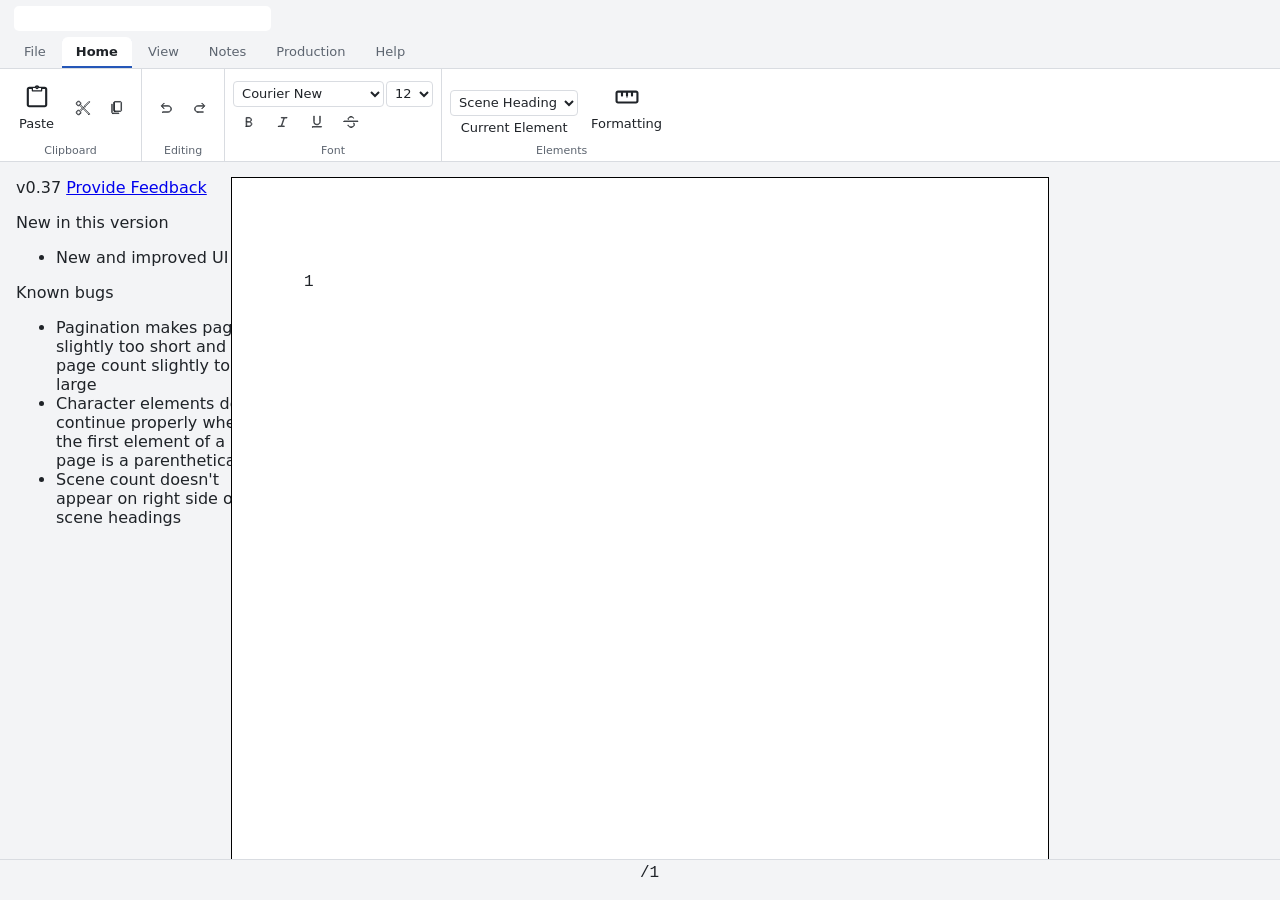
==== commit 57c83255: "new and improved ui, start on notes table" ====
--- a/index.html
+++ b/index.html
@@ -13,13 +13,12 @@
     <main>
         <div id="mobile-header-anchor"></div>
         <div id="patch-notes">
-            <p>v0.34 <a href="mailto:josephjameshansen@gmail.com?subject=Free%20Script%20Editor%20Feedback">Provide
+            <p>v0.37 <a href="mailto:josephjameshansen@gmail.com?subject=Free%20Script%20Editor%20Feedback">Provide
                     Feedback</a>
             </p>
             <p>New in this version</p>
             <ul>
-                <li>PDF download from mobile. Working on mobile view.</li>
-                <li>Starting on settings.</li>
+                <li>New and improved UI</li>
             </ul>
             <p>Known bugs</p>
             <ul>
@@ -29,216 +28,7 @@
                 <li>Scene count doesn't appear on right side of scene headings</li>
             </ul>
         </div>
-
-        <div id="header-menu">
-            <div id="top-menu">
-                <input type="text" id="file-name">
-                <div id="top-btn-wrapper">
-
-                    <button id="element-type-btn" popovertarget="element-types">Scene Heading</button>
-                    <div id="element-types" popover>
-                        <ul>
-                            <li><button>Action</button></li>
-                            <li><button>Character</button></li>
-                            <li><button>Dialogue</button></li>
-                            <li><button>Parenthetical</button></li>
-                            <li><button>Transition</button></li>
-                            <li><button>Shot</button></li>
-                            <li><button>Sequence</button></li>
-                            <li><button>New Act</button></li>
-                            <li><button>End of Act</button></li>
-                            <li><button>Cast List</button></li>
-                            <li><button>General</button></li>
-                        </ul>
-                    </div>
-                    <button id="title-page-toggle">Edit Title Page</button>
-                </div>
-            </div>
-            <div id="bottom-menu">
-                <ul id="bottom-menu-buttons">
-                    <li><button id="file-menu-button" class="option-menu-button"
-                            popovertarget="file-popover">File</button></li>
-                    <div id="file-popover" class="option-menu" popover="manual">
-                        <ul>
-                            <li><button id="new-blank"><img
-                                        src="img/material-icons/draft_64dp_E3E3E3_FILL0_wght100_GRAD0_opsz48.svg" alt=""
-                                        srcset="">
-                                    <p>New</p>
-                                </button></li>
-                            <li><button id="menu-button-open"><img
-                                        src="img/material-icons/folder_open_64dp_E3E3E3_FILL0_wght100_GRAD0_opsz48.svg"
-                                        alt="" srcset="">
-                                    <p>Open</p>
-                                </button></li>
-                            <li id="download-as-btn"><img
-                                    src="img/material-icons/download_64dp_E3E3E3_FILL0_wght100_GRAD0_opsz48.svg" alt=""
-                                    srcset="">
-                                <p>Download as</p>
-                                <ul>
-                                    <li><button id="download-fdx">FDX</button></li>
-                                    <li><button id="download-pdf">PDF</button></li>
-                                </ul>
-                            </li>
-                            <!-- <div id="download-as-popover" popover="hint"> -->
-                            <!-- </div> -->
-                        </ul>
-                    </div>
-                    <li><button id="edit-menu-button" class="option-menu-button"
-                            popovertarget="edit-popover">Edit</button></li>
-                    <div id="edit-popover" class="option-menu" popover="manual">
-                        <ul>
-                            <li><button id="copy-button"><img
-                                        src="img/material-icons/content_copy_64dp_E3E3E3_FILL0_wght100_GRAD0_opsz48.svg">
-                                    <p>Copy</p>
-                                </button></li>
-                            <li><button id="cut-button"><img
-                                        src="img/material-icons/content_cut_64dp_E3E3E3_FILL0_wght100_GRAD0_opsz48.svg">
-                                    <p>Cut</p>
-                                </button></li>
-                            <li><button id="paste-button"><img
-                                        src="img/material-icons/content_paste_64dp_E3E3E3_FILL0_wght100_GRAD0_opsz48.svg">
-                                    <p>Paste</p>
-                                </button></li>
-                            <li><button id="undo-button"><img
-                                        src="img/material-icons/undo_64dp_E3E3E3_FILL0_wght100_GRAD0_opsz48.svg">
-                                    <p>Undo</p>
-                                </button></li>
-                            <li><button id="redo-button"><img
-                                        src="img/material-icons/redo_64dp_E3E3E3_FILL0_wght100_GRAD0_opsz48.svg">
-                                    <p>Redo</p>
-                                </button></li>
-                            <li><button><img
-                                        src="img/material-icons/format_color_text_64dp_E3E3E3_FILL0_wght100_GRAD0_opsz48.svg">
-                                    <p>Font</p>
-                                </button></li>
-                            <li><button popovertarget="watermark-wrapper"><img
-                                        src="img/material-icons/branding_watermark_64dp_E3E3E3_FILL0_wght100_GRAD0_opsz48.svg">
-                                    <p>Watermark</p>
-                                </button></li>
-                            <li><button><img src="img/material-icons/group_64dp_E3E3E3_FILL0_wght100_GRAD0_opsz48.svg">
-                                    <p>Edit Together</p>
-                                </button></li>
-                            <li><button><img
-                                        src="img/material-icons/find_replace_64dp_E3E3E3_FILL0_wght100_GRAD0_opsz48.svg">
-                                    <p>Replace</p>
-                                </button></li>
-                        </ul>
-                    </div>
-                    <li><button id="view-menu-button" class="option-menu-button"
-                            popovertarget="view-popover">View</button></li>
-                    <div id="view-popover" class="option-menu" popover="manual">
-                        <ul>
-                            <li><button><img
-                                        src="img/material-icons/manage_search_64dp_E3E3E3_FILL0_wght100_GRAD0_opsz48.svg"
-                                        alt="" srcset="">
-                                    <p>Find</p>
-                                </button></li>
-                            <li><button><img
-                                        src="img/material-icons/arrow_forward_64dp_E3E3E3_FILL0_wght100_GRAD0_opsz48.svg"
-                                        alt="" srcset="">
-                                    <p>Go To</p>
-                                </button></li>
-                        </ul>
-                    </div>
-                    <li><button id="notes-menu-button" class="option-menu-button"
-                            popovertarget="notes-popover">Notes</button></li>
-                    <div id="notes-popover" class="option-menu" popover="manual">
-                        <ul>
-                            <li><button><img
-                                        src="img/material-icons/note_stack_add_64dp_E3E3E3_FILL0_wght100_GRAD0_opsz48.svg">
-                                    <p>Add</p>
-                                </button></li>
-                            <li><button><img
-                                        src="img/material-icons/comment_64dp_E3E3E3_FILL0_wght100_GRAD0_opsz48.svg">
-                                    <p>Comments</p>
-                                </button></li>
-                            <li><button><img
-                                        src="img/material-icons/cadence_64dp_E3E3E3_FILL0_wght100_GRAD0_opsz48.svg">
-                                    <p>Beats</p>
-                                </button></li>
-                            <li><button><img
-                                        src="img/material-icons/show_chart_64dp_E3E3E3_FILL0_wght100_GRAD0_opsz48.svg">
-                                    <p>Structure Points</p>
-                                </button></li>
-                            <li><button><img
-                                        src="img/material-icons/bookmark_64dp_E3E3E3_FILL0_wght100_GRAD0_opsz48.svg">
-                                    <p>Bookmarks</p>
-                                </button></li>
-                            <li><button><img
-                                        src="img/material-icons/sound_detection_loud_sound_64dp_E3E3E3_FILL0_wght100_GRAD0_opsz48.svg">
-                                    <p>SFX</p>
-                                </button></li>
-                            <li><button><img src="img/material-icons/camera_64dp_E3E3E3_FILL0_wght100_GRAD0_opsz48.svg">
-                                    <p>VFX</p>
-                                </button></li>
-                            <li><button><img
-                                        src="img/material-icons/sword_rose_64dp_E3E3E3_FILL0_wght100_GRAD0_opsz48.svg">
-                                    <p>Props</p>
-                                </button></li>
-                        </ul>
-                    </div>
-                    <li><button id="format-menu-button" class="option-menu-button"
-                            popovertarget="format-popover">Format</button></li>
-                    <div id="format-popover" class="option-menu" popover="manual">
-                        <ul>
-                            <li><button popovertarget="settings-popover" id="btn-settings"><img
-                                        src="img/material-icons/straighten_64dp_E3E3E3_FILL0_wght100_GRAD0_opsz48.svg"
-                                        alt="" srcset="">
-                                    <p>Page & Element Settings</p>
-                                </button></li>
-                            <!-- <li><button><img src="img/material-icons/padding_64dp_E3E3E3_FILL0_wght100_GRAD0_opsz48.svg"
-                                        alt="" srcset="">
-                                    <p>Change Page Formatting</p>
-                                </button></li> -->
-                        </ul>
-                    </div>
-                    <li><button id="production-menu-button" class="option-menu-button"
-                            popovertarget="production-popover">Production</button></li>
-                    <div id="production-popover" class="option-menu" popover="manual">
-                        <ul>
-                            <li><button><img src="img/material-icons/list_64dp_E3E3E3_FILL0_wght100_GRAD0_opsz48.svg"
-                                        alt="" srcset="">
-                                    <p>List</p>
-                                </button></li>
-                            <li><button><img src="img/material-icons/percent_64dp_E3E3E3_FILL0_wght100_GRAD0_opsz48.svg"
-                                        alt="" srcset="">
-                                    <p>Statistics</p>
-                                </button></li>
-                            <li><button><img
-                                        src="img/material-icons/attach_money_64dp_E3E3E3_FILL0_wght100_GRAD0_opsz48.svg"
-                                        alt="" srcset="">
-                                    <p>Budgeting</p>
-                                </button></li>
-                            <li><a href="https://www.wgawregistry.org/register.aspx" target="_blank"><button><img
-                                            src="img/material-icons/contract_edit_64dp_E3E3E3_FILL0_wght100_GRAD0_opsz48.svg"
-                                            alt="" srcset="">
-                                        <p>Register with WGA</p>
-                                    </button></a></li>
-                        </ul>
-                    </div>
-                    <li><button id="help-menu-button" class="option-menu-button"
-                            popovertarget="help-popover">Help</button></li>
-                    <div id="help-popover" class="option-menu" popover="manual">
-                        <ul>
-                            <li><a href="https://github.com/joejhansen/script-editor/blob/main/README.md"
-                                    target="_blank"><button><img
-                                            src="img/material-icons/description_64dp_E3E3E3_FILL0_wght100_GRAD0_opsz48.svg"
-                                            alt="" srcset="">
-                                        <p>README.md</p>
-                                    </button></a></li>
-                            <li><a href="https://github.com/joejhansen/script-editor" target="_blank"><button><img
-                                            id="github-logo" src="img/github/GitHub_Invertocat_Black.svg"
-                                            alt="GitHub logo" srcset="">
-                                        <p>Github</p>
-                                    </button></a></li>
-                        </ul>
-                    </div>
-                </ul>
-            </div>
-            <div id="option-menu-wrapper">
-            </div>
-            <button id="mobile-tab"><img src="img/material-icons/menu_48dp_E3E3E3_FILL0_wght100_GRAD0_opsz48.svg" alt="" srcset=""></button>
-        </div>
+        <header-menu></header-menu>
         <input type="file" id="script-upload" accept=".fdx" />
         <article id="script-main" contenteditable="true">
             <div class="page">
@@ -250,16 +40,6 @@
                 <template>
                     <scriptnote>
                         <img src="img/material-icons/ink_pen_64dp_E3E3E3_FILL0_wght100_GRAD0_opsz48.svg" alt="">
-                        <content>
-                            <div class="note-type"></div>
-                            <div class="note-author"></div>
-                            <div class="note-color"></div>
-                            <div class="note-dateTime"></div>
-                            <div class="note-dateModified"></div>
-                            <div class="note-name"></div>
-                            <div class="note-type"></div>
-                            <div class="note-content"></div>
-                        </content>
                     </scriptnote>
                 </template>
             </scriptnotes>
@@ -267,17 +47,11 @@
                 <template>
                     <sceneproperty>
                         <img src="img/material-icons/ink_pen_64dp_E3E3E3_FILL0_wght100_GRAD0_opsz48.svg" alt="">
-                        <content>
-                            <div class="scene-prop-length"></div>
-                            <div class="scene-prop-page"></div>
-                            <div class="scene-prop-title"></div>
-                            <div class="scene-prop-content"></div>
-                        </content>
                     </sceneproperty>
                 </template>
             </sceneproperties>
         </notes>
-        <div id="watermark-wrapper" popover="auto">
+        <div id="watermark-wrapper" popover="auto" class="movable">
             <label for="watermark-input">Input Watermark</label>
             <input type="text" name="watermark-input" id="watermark-input">
             <div id="watermark-submit">
@@ -401,15 +175,21 @@
                     <li><button id="settings-save">Save</button></li>
                 </ul>
             </aside>
-
         </template>
-        <settings-panel popover id="settings-popover"></settings-panel>
+        <template id="template-header">
+            <div class="titlebar"><input type="text" id="file-name"></input></div>
+            <div class="tabs" role="tablist" aria-label="Ribbon tabs" id="tabs"></div>
+            <div class="ribbon" id="ribbon"></div>
+        </template>
+        <template id="template-scene-props">
+            <div></div>
+        </template>
 
     </main>
     <script src="@pdf-lib-fontkit/fontkit.umd.min.js"></script>
     <script src="pdf-lib/pdf-lib.min.js"></script>
+    <script src="HeaderMenu.js" type="module"></script>
     <script src="index.js" type="module" defer></script>
-    <script src="SettingsPopover.js" type="module"></script>
 </body>
 
 </html>
--- a/index.css
+++ b/index.css
@@ -1,10 +1,22 @@
 :root {
+    --chrome: #f3f4f6;
+    --ribbon: #ffffff;
+    --line: #d9dce1;
+    --ink: #1f2328;
+    --muted: #5d6570;
+    --hover: #e8ebf0;
+    --active: #d5e3f8;
+    --accent: #2557b8;
+    --canvas: #e4e6ea;
+
     --color-primary: #fffffc;
     --color-primary-inverse: #000004;
     --color-hover: #f4f4f1;
     --color-page: white;
     --color-text: black;
-    --color-suggestion: gray;
+    --color-accent: #7aa5f0;
+    --color-active:
+        --color-suggestion: gray;
     --z-index-ui: 300;
     --z-index-notes: 200;
     --z-index-page: 100;
@@ -31,7 +43,7 @@
 
 html {
     box-sizing: border-box;
-    background-color: var(--color-primary);
+    background-color: var(--chrome);
 }
 
 body {
@@ -42,7 +54,7 @@
 main {
     position: relative;
     overflow: hidden;
-    color: var(--color-text);
+    color: var(--ink);
     display: flex;
     flex-direction: column;
     align-items: center;
@@ -83,7 +95,7 @@
     height: calc(var(--page-height)*var(--page-scale));
     padding: var(--padding) var(--padding) var(--padding) calc(1.5*var(--padding));
     z-index: var(--z-index-page);
-    background-color: var(--color-page);
+    background-color: var(--ribbon);
     margin-bottom: calc(1rem*var(--page-scale));
 }
 
@@ -101,6 +113,12 @@
     background-color: inherit;
 }
 
+[popover].movable {
+    @starting-style {
+        top: 50%;
+        left: 50%
+    }
+}
 
 
 button,
@@ -112,7 +130,7 @@
     margin: 0;
     font-size: 1.125rem;
     background-color: inherit;
-    color: var(--color-text);
+    color: var(--ink);
 }
 
 button:hover {
@@ -126,192 +144,22 @@
     left: 0px;
 }
 
-#header-menu {
-    color: var(--color-text);
-    background-color: inherit;
-    anchor-name: --header-menu;
-    width: 100svw;
-    display: grid;
-    grid-template-rows: auto auto;
-    z-index: var(--z-index-ui);
-
-    [popover] button {
-        text-align: left;
-    }
-
-    ul {
-        list-style: none;
-        margin: 0;
-        padding: 0;
-    }
-
-    >#mobile-tab {
-        position: relative;
-        left: var(--mobile-tab-height);
-        display: none;
-        height: min-content;
-        width: min-content;
-        border: solid 1px var(--color-text);
-        border-top: none;
-        border-bottom-right-radius: 5px;
-        border-bottom-left-radius: 5px;
-        background-color: var(--color-primary);
-        padding: 0;
-        height: var(--mobile-tab-height);
-        aspect-ratio: 1/1;
-
-        >img {
-            height: var(--mobile-tab-height);
-            aspect-ratio: 1/1;
-        }
-    }
-
-    >#top-menu {
-        background-color: var(--color-primary);
-
-        display: flex;
-        flex-direction: row;
-        margin: .5rem;
-
-        #file-name {
-            font-size: 1.75rem;
-            width: min(25ch, 95svw);
-            border-bottom: solid 1px var(--color-text);
-            margin-right: .5rem;
-        }
-
-        #element-type-btn {
-            border: solid 1px var(--color-text);
-            anchor-name: --element-types;
-            width: max-content;
-            font-size: 1.125rem;
-            height: 100%;
-        }
-
-        #element-types {
-            background-color: var(--color-primary);
-            width: max-content;
-
-            li {
-                border-left: solid 1px var(--color-text);
-                border-right: solid 1px var(--color-text);
-            }
-
-            li:first-child {
-                border-top: solid 1px var(--color-text);
-            }
-
-            li:last-of-type {
-                border-bottom: solid 1px var(--color-text);
-            }
-
-            position-anchor: --element-types;
-            top: anchor(--element-types bottom);
-
-            left: anchor(--element-types left);
-
-        }
-
-        #title-page-toggle {
-            width: max-content;
-            border: solid var(--color-text) 1px;
-            height: 100%;
-        }
-
-        #page-count {
-            position: relative;
-        }
-
-        #page-count-text {
-            font-size: 1.25rem;
-            width: 7ch;
-            text-align: right;
-        }
-
-    }
-
-    >#bottom-menu {
-        border-bottom: solid var(--color-text) 1px;
-        background-color: var(--color-primary);
-
-        #bottom-menu-buttons {
-            padding: initial;
-            margin: 0;
-            display: flex;
-            flex-wrap: wrap;
-            flex-direction: row;
-
-            .option-menu {
-                position-anchor: --options-wrapper;
-                top: anchor(--options-wrapper top);
-                left: anchor(--options-wrapper left);
-                width: 100%;
-                height: var(--header-height);
-
-                img {
-                    margin: auto;
-                    max-height: 48px;
-                }
-
-                >ul {
-                    /* display: grid; */
-                    display: flex;
-                    flex-direction: row;
-                    flex-wrap: nowrap;
-                }
-
-                p {
-                    margin: 0;
-                }
-
-
-                ul,
-                ul>li,
-                ul>li>* {
-                    text-align: center;
-                    color: var(--color-text);
-                    height: 100%;
-                }
-
-
-                button {
-                    padding-left: 2ch;
-                    padding-right: 2ch;
-                }
-
-                #download-as-btn {
-                    display: grid;
-                    grid-template-rows: auto auto;
-                    align-items: center;
-
-                    ul {
-                        display: grid;
-                        grid-template-columns: auto auto;
-                    }
-
-                }
-            }
-        }
-    }
-
-    >#option-menu-wrapper {
-        anchor-name: --options-wrapper;
-        background-color: var(--color-primary);
-        height: var(--header-height);
-        width: 100%;
-        border-bottom: solid 1px var(--color-text);
-    }
-}
-
 #script-upload {
     display: none;
 }
 
+header-menu {
+    anchor-name: --anchor-ribbon;
+
+}
+
 #patch-notes {
-    position-anchor: --header-menu;
+    font-family: "Segoe UI", system-ui, -apple-system, Roboto, sans-serif;
+
+    position-anchor: --anchor-ribbon;
     position: absolute;
     width: 25ch;
-    top: anchor(--header-menu bottom);
+    top: anchor(--anchor-ribbon bottom);
     left: 1rem
 }
 
@@ -330,9 +178,12 @@
     padding: .25rem 0 .25rem 0;
     height: 2rem;
     display: flex;
+    flex-shrink: 0;
     flex-direction: row;
     justify-content: space-evenly;
-    background-color: var(--color-primary);
+    background-color: var(--chrome);
+    border-top: 1px solid var(--line);
+
     z-index: var(--z-index-ui);
 
     * {
@@ -501,6 +352,23 @@
 
 }
 
+.note {
+    /* position: absolute; */
+    /* z-index: var(--z-index-notes); */
+
+    background-color: var(--color-primary);
+    outline: 1px solid var(--color-text);
+    position: absolute;
+    right: 0px;
+    padding: 1rem;
+    width: fit-content;
+
+    >div {
+        width: max-content;
+    }
+
+}
+
 action>scriptnote::after {
     right: .1in;
 }
@@ -606,6 +474,16 @@
         --color-page: #1c1c1c;
         --color-text: white;
         --color-suggestion: gray;
+        --chrome: #25282d;
+        --ribbon: #2d3138;
+        --line: #41464f;
+        --ink: #e9ebee;
+        --muted: #9aa2ad;
+        --hover: #3a3f48;
+        --active: #2f4a78;
+        --accent: #7aa5f0;
+
+        --canvas: #1b1d21;
 
         img {
             filter: invert(100%)
@@ -633,46 +511,5 @@
     #patch-notes {
         display: none
     }
-
-    #header-menu {
-        position: absolute;
-        position-anchor: --mobile-anchor;
-        /* bottom: calc(anchor(--mobile-anchor bottom) - var(--mobile-tab-height)); */
-        /* left: anchor(--mobile-anchor left); */
-        transition: translate .5s ease-in-out allow-discrete;
-        translate: 0 calc(-2*var(--header-height) + 6px);
-
-        &.active {
-            translate: 0 0;
-
-            >#option-menu-wrapper {
-                /* translate: 0 0; */
-            }
-
-            >#bottom-menu [popover] {
-                translate: 0 0;
-
-            }
-        }
-
-        >#mobile-tab {
-            display: block;
-        }
-
-        >#top-menu {
-            margin: 0;
-        }
-
-        >#bottom-menu [popover] {
-            translate: 0 calc(-2*var(--header-height) + 6px);
-
-            transition: translate .5s ease-in-out allow-discrete;
-
-        }
-
-        >#option-menu-wrapper {
-            /* translate: 0 calc(-2*var(--header-height));
-            transition: translate .5s ease-in-out allow-discrete; */
-        }
-    }
+    
 }
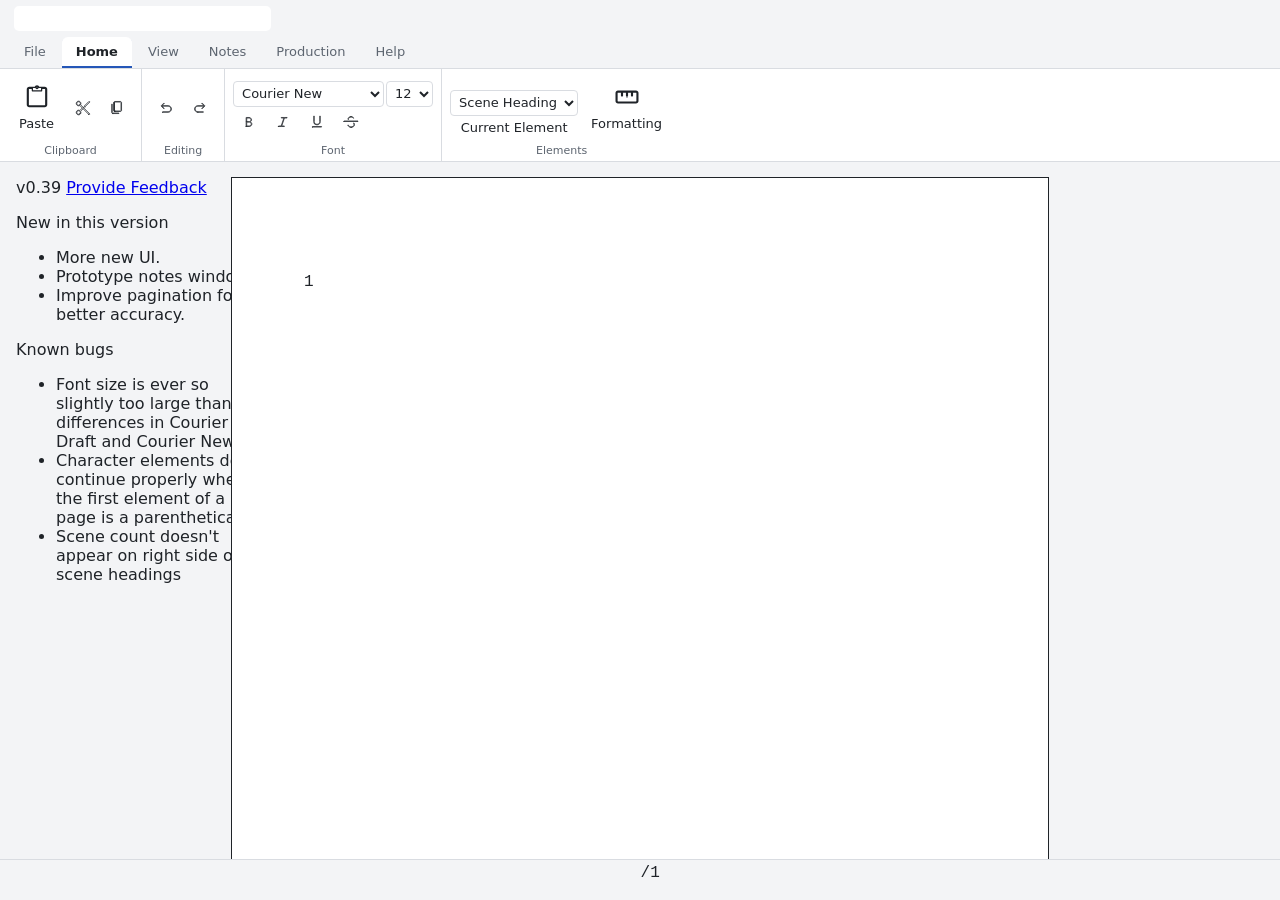
==== commit 75e68713: "add notes table prototype, new individual note popover ui" ====
--- a/index.html
+++ b/index.html
@@ -13,16 +13,19 @@
     <main>
         <div id="mobile-header-anchor"></div>
         <div id="patch-notes">
-            <p>v0.37 <a href="mailto:josephjameshansen@gmail.com?subject=Free%20Script%20Editor%20Feedback">Provide
+            <p>v0.39 <a href="mailto:josephjameshansen@gmail.com?subject=Free%20Script%20Editor%20Feedback">Provide
                     Feedback</a>
             </p>
             <p>New in this version</p>
             <ul>
-                <li>New and improved UI</li>
+                <li>More new UI.</li>
+                <li>Prototype notes window.</li>
+                <li>Improve pagination for better accuracy.</li>
             </ul>
             <p>Known bugs</p>
             <ul>
-                <li>Pagination makes pages <i>slightly</i> too short and page count <i>slightly</i> too large</li>
+                <li>Font size is ever so slightly too large thanks to differences in Courier Final Draft and Courier New
+                </li>
                 <li>Character elements don't continue properly when the first element of a new page is a parenthetical
                 </li>
                 <li>Scene count doesn't appear on right side of scene headings</li>
@@ -69,6 +72,7 @@
             <div>
             </div>
         </div>
+        <notes-table></notes-table>
         <template id="template-settings">
             <div id="settings-content">
                 <section id="page-settings">
@@ -184,11 +188,200 @@
         <template id="template-scene-props">
             <div></div>
         </template>
-
+        <template id="template-note-popover">
+            <div class="note-popover" role="dialog" aria-labelledby="note-popover-title" data-note-id="note-12">
+                <span class="note-popover__caret" aria-hidden="true"></span>
+
+                <header class="note-popover__header">
+                    <!-- <span class="note-chip" data-type="comment" data-bind="type">Comment</span> -->
+                    <span class="note-popover__title" id="note-popover-title"></span>
+                    <button class="note-icon-btn" aria-label="More actions" data-action="more">
+                        <svg width="16" height="16" viewBox="0 0 16 16" fill="currentColor" aria-hidden="true">
+                            <circle cx="3" cy="8" r="1.4" />
+                            <circle cx="8" cy="8" r="1.4" />
+                            <circle cx="13" cy="8" r="1.4" />
+                        </svg>
+                    </button>
+                    <button class="note-icon-btn" aria-label="Close" data-action="close">
+                        <svg width="16" height="16" viewBox="0 0 16 16" fill="none" stroke="currentColor"
+                            stroke-width="1.6" stroke-linecap="round" aria-hidden="true">
+                            <path d="M4 4l8 8M12 4l-8 8" />
+                        </svg>
+                    </button>
+                </header>
+                <table class="note-fields note-fields--fixed">
+                </table>
+                <div class="note-body">
+                    <label class="note-body__label" for="note-body">Note</label>
+                    <textarea class="note-body__input" id="note-body" data-field="body"></textarea>
+                </div>
+                <footer class="note-popover__footer">
+                    <button class="note-btn note-btn--danger" data-action="delete">Delete</button>
+                    <div class="note-popover__actions">
+                        <button class="note-btn" data-action="cancel">Cancel</button>
+                        <button class="note-btn note-btn--primary" data-action="save">Save</button>
+                    </div>
+                </footer>
+            </div>
+        </template>
+        <template id="template-notes-table">
+            <div class="notes-ui" style="position: relative;" popover="manual">
+                <header>
+                    <button class="note-icon-btn" aria-label="Close" data-action="close">
+                        <svg width="16" height="16" viewBox="0 0 16 16" fill="none" stroke="currentColor"
+                            stroke-width="1.6" stroke-linecap="round" aria-hidden="true">
+                            <path d="M4 4l8 8M12 4l-8 8" />
+                        </svg>
+                    </button>
+                </header>
+                <div class="notes-toolbar">
+                    <div>
+                        <h1 class="notes-toolbar__title">Notes</h1>
+                        <div class="notes-toolbar__count" data-bind="count">9 notes in this script</div>
+                    </div>
+                    <div class="notes-toolbar__controls">
+                        <label for="notes-q" style="position:absolute;left:-9999px">Search notes</label>
+                        <input class="notes-search" id="notes-q" placeholder="Search notes">
+                        <select class="notes-filter" data-filter="type" title="note type">
+                            <option value="all" selected="selected">All</option>
+                            <option value="ScriptNotes">Script Notes</option>
+                            <option value="SceneProps">Scene Properties</option>
+                            <option value="Comments">Comments</option>
+                            <option value="Beats">Beats</option>
+                            <option value="StructurePoints">Structure Points</option>
+                            <option value="Bookmarks">Bookmarks</option>
+                            <option value="Sfx">SFX</option>
+                            <option value="Vfx">VFX</option>
+                            <option value="Props">Props</option>
+                        </select>
+                        <div class="sort-select">
+                            <button class="sort-order" value="descending" title="descending"><img
+                                    src="./img/material-icons/arrow_downward_24dp_E3E3E3_FILL0_wght100_GRAD0_opsz24.svg"
+                                    alt="" srcset=""></button>
+                            <select class="notes-filter sort-by" data-filter="sort">
+                                <option value="page" selected="selected">Page</option>
+
+                                <option value="author">Author</option>
+                                <option value="date-created">Date Created</option>
+                                <option value="date-modified">Date Modified</option>
+                                <option value="page-num">Page Number</option>
+                                <option value="note-type">Note Type</option>
+                            </select>
+                        </div>
+                    </div>
+                </div>
+
+                <div class="notes-table-wrap">
+                    <table class="notes-table">
+                        <colgroup>
+                            <col style="width:120px">
+                            <col style="width:320px">
+                            <col style="width:70px">
+                            <col style="width:150px">
+                            <col style="width:110px">
+                        </colgroup>
+                        <thead>
+                            <tr>
+                                <th scope="col">Type</th>
+                                <th scope="col">Note</th>
+                                <th scope="col">Page</th>
+                                <th scope="col">Author</th>
+                                <th scope="col">Created</th>
+                            </tr>
+                        </thead>
+                        <tbody>
+                            <tr data-note-id="note-2">
+                                <td><span class="note-chip" data-type="scene-property">Scene Property</span></td>
+                                <td><button class="notes-row__open" data-action="open-note">Intro protagonist</button>
+                                </td>
+                                <td>2</td>
+                                <td>Joe Hansen</td>
+                                <td>Feb 18</td>
+                            </tr>
+                            <tr data-note-id="note-18">
+                                <td><span class="note-chip" data-type="beat">Beat</span></td>
+                                <td><button class="notes-row__open" data-action="open-note">Protagonist meets
+                                        antagonist</button></td>
+                                <td>5</td>
+                                <td>Emma Eastman</td>
+                                <td>Oct 22</td>
+                            </tr>
+                            <tr data-note-id="note-21">
+                                <td><span class="note-chip" data-type="structure-point">Structure Point</span></td>
+                                <td><button class="notes-row__open" data-action="open-note">Refuse the call</button>
+                                </td>
+                                <td>15</td>
+                                <td>Daniel Price</td>
+                                <td>Jun 13</td>
+                            </tr>
+                            <tr data-note-id="note-21">
+                                <td><span class="note-chip" data-type="bookmark">Bookmark</span></td>
+                                <td><button class="notes-row__open" data-action="open-note">Rewrite later</button>
+                                </td>
+                                <td>21</td>
+                                <td>Adam Smith</td>
+                                <td>Oct 31</td>
+                            </tr>
+                            <tr data-note-id="note-5">
+                                <td><span class="note-chip" data-type="script-note">Script Note</span></td>
+                                <td><button class="notes-row__open" data-action="open-note">Punch up this joke</button>
+                                </td>
+                                <td>36</td>
+                                <td>Evan Reuben</td>
+                                <td>Mar 2</td>
+                            </tr>
+                            <tr data-note-id="note-12" class="is-selected" aria-selected="true">
+                                <td><span class="note-chip" data-type="comment">Comment</span></td>
+                                <td><button class="notes-row__open" data-action="open-note">This happened to me in a
+                                        dream</button></td>
+                                <td>44</td>
+                                <td>Eric Leigh</td>
+                                <td>Apr 20</td>
+                            </tr>
+
+                            <tr data-note-id="note-21">
+                                <td><span class="note-chip" data-type="vfx">VFX</span></td>
+                                <td><button class="notes-row__open" data-action="open-note">Green screen needed</button>
+                                </td>
+                                <td>51</td>
+                                <td>Neal Carter</td>
+                                <td>Dec 25</td>
+                            </tr>
+                            <tr data-note-id="note-21">
+                                <td><span class="note-chip" data-type="sfx">SFX</span></td>
+                                <td><button class="notes-row__open" data-action="open-note">Wilhelm scream here</button>
+                                </td>
+                                <td>73</td>
+                                <td>Justin Smith</td>
+                                <td>Jan 7</td>
+                            </tr>
+                            <tr data-note-id="note-21">
+                                <td><span class="note-chip" data-type="prop">Prop</span></td>
+                                <td><button class="notes-row__open" data-action="open-note">Pepper spray and cowboy
+                                        hat</button>
+                                </td>
+                                <td>87</td>
+                                <td>Cayla Sacre</td>
+                                <td>Aug 15</td>
+                            </tr>
+                        </tbody>
+                    </table>
+                </div>
+
+                <!-- Popover mount: position left/top from the clicked row's bounding rect.
+       Remove the style attribute and set it from JS in your app. -->
+                <div class="note-popover-anchor" style="left: 150px; top: 300px;">
+
+                </div>
+
+            </div>
+        </template>
     </main>
     <script src="@pdf-lib-fontkit/fontkit.umd.min.js"></script>
     <script src="pdf-lib/pdf-lib.min.js"></script>
     <script src="HeaderMenu.js" type="module"></script>
+    <script src="NotePopover.js" type="module"></script>
+    <script src="NotesTable.js" type="module"></script>
     <script src="index.js" type="module" defer></script>
 </body>
 
--- a/index.css
+++ b/index.css
@@ -1,4 +1,30 @@
 :root {
+    --ui-font: Inter, system-ui, sans-serif;
+    --note-accent: #2A47B8;
+    --note-danger: #B42318;
+    --note-radius: 8px;
+    --note-radius-lg: 12px;
+    --note-shadow: 0 12px 32px rgba(31, 30, 27, 0.18);
+
+    --note-scene-property-bg: #E3F3EF;
+    --note-scene-property-fg: #0B5E50;
+    --note-script-note-bg: #ffbebe;
+    --note-script-note-fg: #410909;
+    --note-comment-bg: #f0eafb;
+    --note-comment-fg: #5B2FB3;
+    --note-beat-bg: #cfd5ff;
+    --note-beat-fg: #110b5e;
+    --note-structure-point-bg: #f1f3e3;
+    --note-structure-point-fg: #5d5e0b;
+    --note-bookmark-bg: #ffe7bf;
+    --note-bookmark-fg: #5e3d0b;
+    --note-sfx-bg: #c5fbff;
+    --note-sfx-fg: #0b5e5a;
+    --note-vfx-bg: #f7caf0;
+    --note-vfx-fg: #5e0b42;
+    --note-prop-bg: #ffcfc3;
+    --note-prop-fg: #882D17;
+
     --chrome: #f3f4f6;
     --ribbon: #ffffff;
     --line: #d9dce1;
@@ -8,15 +34,16 @@
     --active: #d5e3f8;
     --accent: #2557b8;
     --canvas: #e4e6ea;
-
-    --color-primary: #fffffc;
-    --color-primary-inverse: #000004;
-    --color-hover: #f4f4f1;
-    --color-page: white;
-    --color-text: black;
-    --color-accent: #7aa5f0;
-    --color-active:
-        --color-suggestion: gray;
+    --color-suggestion: gray;
+
+    /* --color-primary: #fffffc; */
+    /* --color-primary-inverse: #000004; */
+    /* --color-hover: #f4f4f1; */
+    /* --color-page: white; */
+    /* --color-text: black; */
+    /* --color-accent: #7aa5f0; */
+    /* --color-active: */
+    /* --color-suggestion: gray; */
     --z-index-ui: 300;
     --z-index-notes: 200;
     --z-index-page: 100;
@@ -29,7 +56,7 @@
     --page-scale: 1;
     --page-height: 11in;
     --page-width: 8.5in;
-    --font-size: 12pt;
+    --font-size: 16px;
     --mobile-tab-height: 32px;
     font-weight: 400;
     color-scheme: light dark;
@@ -90,7 +117,7 @@
     display: flex;
     flex-direction: column;
     font-size: calc(var(--font-size)*var(--page-scale));
-    outline: solid 1px var(--color-text);
+    outline: solid 1px var(--ink);
     width: calc(var(--page-width)*var(--page-scale));
     height: calc(var(--page-height)*var(--page-scale));
     padding: var(--padding) var(--padding) var(--padding) calc(1.5*var(--padding));
@@ -100,7 +127,7 @@
 }
 
 
-.page>*:first-child {
+.page:not(.measurer)>*:first-child {
     padding-top: 0;
 }
 
@@ -123,7 +150,7 @@
 
 button,
 input {
-    font-family: 'Courier New', Courier, monospace;
+    font-family: var(--ui-font);
 
     border: none;
     width: 100%;
@@ -133,9 +160,6 @@
     color: var(--ink);
 }
 
-button:hover {
-    background-color: var(--color-hover);
-}
 
 #mobile-header-anchor {
     anchor-name: --mobile-anchor;
@@ -154,7 +178,7 @@
 }
 
 #patch-notes {
-    font-family: "Segoe UI", system-ui, -apple-system, Roboto, sans-serif;
+    font-family: var(--ui-font);
 
     position-anchor: --anchor-ribbon;
     position: absolute;
@@ -331,8 +355,6 @@
     }
 
     >content {
-        background-color: var(--color-primary);
-        outline: 1px solid var(--color-text);
         position: absolute;
         right: 0px;
         padding: 1rem;
@@ -356,8 +378,6 @@
     /* position: absolute; */
     /* z-index: var(--z-index-notes); */
 
-    background-color: var(--color-primary);
-    outline: 1px solid var(--color-text);
     position: absolute;
     right: 0px;
     padding: 1rem;
@@ -440,8 +460,6 @@
     }
 
     flex-direction: column;
-    border: solid 1px var(--color-text);
-    background-color: var(--color-primary);
     padding: 1ch;
     width: auto;
 
@@ -450,7 +468,6 @@
         min-width: 15ch;
         field-sizing: content;
         font-size: 1rem;
-        background-color: var(--color-hover);
         margin: 1ch;
         ;
     }
@@ -468,12 +485,11 @@
 
 @media(prefers-color-scheme:dark) {
     :root {
-        --color-primary: #1c1c1c;
-        --color-primary-inverse: #fffffc;
-        --color-hover: #404040;
-        --color-page: #1c1c1c;
-        --color-text: white;
-        --color-suggestion: gray;
+        /* --color-primary: #1c1c1c; */
+        /* --color-primary-inverse: #fffffc; */
+        /* --color-hover: #404040; */
+        /* --color-page: #1c1c1c; */
+        /* --color-text: white; */
         --chrome: #25282d;
         --ribbon: #2d3138;
         --line: #41464f;
@@ -485,9 +501,10 @@
 
         --canvas: #1b1d21;
 
-        img {
-            filter: invert(100%)
-        }
+    }
+
+    img {
+        filter: invert(100%)
     }
 }
 
@@ -511,5 +528,252 @@
     #patch-notes {
         display: none
     }
-    
+
+}
+
+
+.notes-ui,
+.note-popover {
+    font-family: var(--ui-font);
+    font-size: 13px;
+    color: var(--ink);
+}
+
+.notes-ui button,
+.notes-ui input,
+.note-popover button,
+.note-popover input,
+.note-popover textarea {
+    font-family: inherit;
+}
+
+.notes-ui button,
+.note-popover button {
+    cursor: pointer;
+}
+
+/* ---------- Chips and status dots (driven by data attributes) ---------- */
+
+
+
+.note-status[data-status="resolved"]::before {
+    background: #15803D;
+}
+
+
+/* ---------- Note popover ---------- */
+
+.note-popover-anchor {
+    position: absolute;
+    width: 380px;
+    /* set left/top from JS */
+}
+
+.note-popover {
+    position: relative;
+    background: var(--chrome);
+    border: 1px solid var(--line);
+    border-radius: var(--note-radius-lg);
+    box-shadow: var(--note-shadow);
+    overflow: hidden;
+    width: max-content;
+}
+
+.note-popover__caret {
+    position: absolute;
+    left: 28px;
+    top: -7px;
+    width: 12px;
+    height: 12px;
+    background: var(--chrome);
+    border-left: 1px solid var(--line);
+    border-top: 1px solid var(--line);
+    transform: rotate(45deg);
+}
+
+.note-popover__header {
+    display: flex;
+    align-items: center;
+    gap: 10px;
+    padding: 12px 12px 12px 16px;
+    border-bottom: 1px solid var(--line);
+}
+
+.note-popover__title {
+    flex: 1;
+    font-size: 14px;
+    font-weight: 600;
+}
+
+.note-icon-btn {
+    width: 32px;
+    height: 32px;
+    border: 0;
+    border-radius: var(--note-radius);
+    background: transparent;
+    color: var(--ink);
+    display: inline-flex;
+    align-items: center;
+    justify-content: center;
+}
+
+.note-icon-btn:hover {
+    background: var(--canvas);
+}
+
+.note-section-label {
+    display: flex;
+    align-items: center;
+    gap: 6px;
+    padding: 12px 16px 6px;
+    font-size: 11px;
+    font-weight: 600;
+    letter-spacing: 0.06em;
+    text-transform: uppercase;
+    color: var(--ink);
+}
+
+/* Fixed (immutable) fields: shaded, plain text, no input chrome */
+.note-fields {
+    width: 100%;
+    border-collapse: collapse;
+}
+
+.note-fields th {
+    width: 104px;
+    padding: 10px 0 10px 16px;
+    text-align: left;
+    font-weight: 500;
+    color: var(--ink);
+}
+
+.note-fields td {
+    padding: 10px 16px;
+}
+
+.note-fields--fixed {
+    background: var(--canvas);
+    border-top: 1px solid var(--line);
+    border-bottom: 1px solid var(--line);
+}
+
+.note-fields--fixed td {
+    font-weight: 500;
+}
+
+.note-fields--fixed tr:not(:first-child) td {
+    font-weight: 400;
+}
+
+/* Editable fields: borderless at rest, border on hover, ring on focus */
+.note-fields--editable th {
+    padding: 5px 0 5px 16px;
+}
+
+.note-fields--editable td {
+    padding: 5px 16px 5px 8px;
+}
+
+.note-field {
+    box-sizing: border-box;
+    width: 100%;
+    height: 32px;
+    padding: 0 10px;
+    border: 1px solid transparent;
+    border-radius: var(--note-radius);
+    background: transparent;
+    color: var(--ink);
+    font-size: 13px;
+}
+
+.note-field:hover {
+    border-color: var(--line);
+}
+
+.note-field:focus {
+    outline: 0;
+    border: 2px solid var(--note-accent);
+    padding: 0 9px;
+    background: var(--chrome);
+}
+
+.note-field--select {
+    display: flex;
+    align-items: center;
+    justify-content: space-between;
+    text-align: left;
+}
+
+.note-body {
+    padding: 10px 16px 14px;
+}
+
+.note-body__label {
+    display: block;
+    margin-bottom: 6px;
+    color: var(--ink);
+}
+
+.note-body__input {
+    box-sizing: border-box;
+    width: 100%;
+    height: 88px;
+    padding: 10px;
+    resize: none;
+    border: 1px solid var(--line);
+    border-radius: var(--note-radius);
+    font: inherit;
+    line-height: 1.45;
+    color: var(--ink);
+}
+
+.note-body__input:focus {
+    outline: 0;
+    border: 2px solid var(--note-accent);
+    padding: 9px;
+}
+
+.note-popover__footer {
+    display: flex;
+    align-items: center;
+    justify-content: space-between;
+    padding: 10px 12px 10px 16px;
+    border-top: 1px solid var(--line);
+    background: var(--chrome);
+}
+
+.note-popover__actions {
+    display: flex;
+    gap: 8px;
+}
+
+.note-btn {
+    height: 36px;
+    padding: 0 14px;
+    border-radius: var(--note-radius);
+    border: 1px solid var(--line);
+    background: var(--chrome);
+    font-size: 13px;
+    font-weight: 500;
+    color: var(--ink);
+}
+
+.note-btn--primary {
+    padding: 0 16px;
+    border: 0;
+    background: var(--note-accent);
+    color: #FFFFFF;
+}
+
+.note-btn--danger {
+    padding: 0 12px;
+    border: 0;
+    background: transparent;
+    color: var(--note-danger);
+}
+
+.note-btn:focus-visible,
+.note-icon-btn:focus-visible {
+    outline: 2px solid var(--note-accent);
+    outline-offset: 2px;
 }
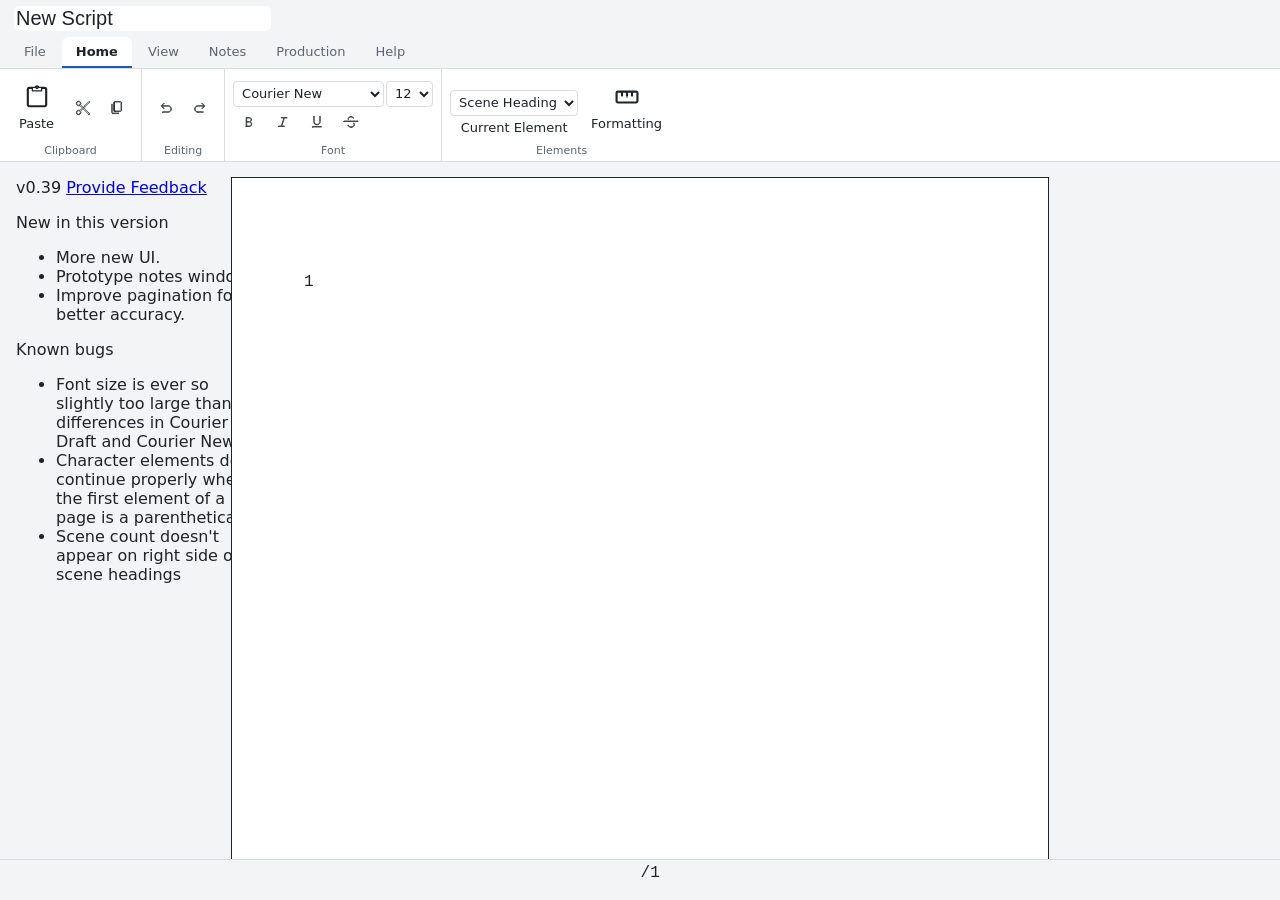
==== commit f6a72daf: "working on displaying and saving notes" ====
--- a/index.html
+++ b/index.html
@@ -189,20 +189,20 @@
             <div></div>
         </template>
         <template id="template-note-popover">
-            <div class="note-popover" role="dialog" aria-labelledby="note-popover-title" data-note-id="note-12">
+            <div class="note-popover" role="dialog" aria-labelledby="note-popover-title">
                 <span class="note-popover__caret" aria-hidden="true"></span>
 
                 <header class="note-popover__header">
                     <!-- <span class="note-chip" data-type="comment" data-bind="type">Comment</span> -->
                     <span class="note-popover__title" id="note-popover-title"></span>
-                    <button class="note-icon-btn" aria-label="More actions" data-action="more">
+                    <!-- <button class="note-icon-btn" aria-label="More actions" data-action="more" >
                         <svg width="16" height="16" viewBox="0 0 16 16" fill="currentColor" aria-hidden="true">
                             <circle cx="3" cy="8" r="1.4" />
                             <circle cx="8" cy="8" r="1.4" />
                             <circle cx="13" cy="8" r="1.4" />
                         </svg>
-                    </button>
-                    <button class="note-icon-btn" aria-label="Close" data-action="close">
+                    </button> -->
+                    <button class="note-icon-btn close-note-btn" aria-label="Close" data-action="close" id="">
                         <svg width="16" height="16" viewBox="0 0 16 16" fill="none" stroke="currentColor"
                             stroke-width="1.6" stroke-linecap="round" aria-hidden="true">
                             <path d="M4 4l8 8M12 4l-8 8" />
@@ -216,10 +216,10 @@
                     <textarea class="note-body__input" id="note-body" data-field="body"></textarea>
                 </div>
                 <footer class="note-popover__footer">
-                    <button class="note-btn note-btn--danger" data-action="delete">Delete</button>
+                    <button class="note-btn note-btn--danger delete-note-btn" data-action="delete">Delete</button>
                     <div class="note-popover__actions">
-                        <button class="note-btn" data-action="cancel">Cancel</button>
-                        <button class="note-btn note-btn--primary" data-action="save">Save</button>
+                        <button class="note-btn cancel-note-btn" data-action="cancel">Cancel</button>
+                        <button class="note-btn note-btn--primary save-note-btn" data-action="save">Save</button>
                     </div>
                 </footer>
             </div>
@@ -227,7 +227,7 @@
         <template id="template-notes-table">
             <div class="notes-ui" style="position: relative;" popover="manual">
                 <header>
-                    <button class="note-icon-btn" aria-label="Close" data-action="close">
+                    <button class="note-icon-btn" aria-label="Close" data-action="close" id="close-note-table-button">
                         <svg width="16" height="16" viewBox="0 0 16 16" fill="none" stroke="currentColor"
                             stroke-width="1.6" stroke-linecap="round" aria-hidden="true">
                             <path d="M4 4l8 8M12 4l-8 8" />
@@ -242,7 +242,7 @@
                     <div class="notes-toolbar__controls">
                         <label for="notes-q" style="position:absolute;left:-9999px">Search notes</label>
                         <input class="notes-search" id="notes-q" placeholder="Search notes">
-                        <select class="notes-filter" data-filter="type" title="note type">
+                        <select class="notes-filter" data-filter="type" title="note type" id="type-filter">
                             <option value="all" selected="selected">All</option>
                             <option value="ScriptNotes">Script Notes</option>
                             <option value="SceneProps">Scene Properties</option>
@@ -258,13 +258,10 @@
                             <button class="sort-order" value="descending" title="descending"><img
                                     src="./img/material-icons/arrow_downward_24dp_E3E3E3_FILL0_wght100_GRAD0_opsz24.svg"
                                     alt="" srcset=""></button>
-                            <select class="notes-filter sort-by" data-filter="sort">
+                            <select class="notes-filter sort-by" data-filter="sort" id="sort-filter">
                                 <option value="page" selected="selected">Page</option>
-
                                 <option value="author">Author</option>
-                                <option value="date-created">Date Created</option>
-                                <option value="date-modified">Date Modified</option>
-                                <option value="page-num">Page Number</option>
+                                <option value="date">Date Created</option>
                                 <option value="note-type">Note Type</option>
                             </select>
                         </div>
@@ -290,80 +287,6 @@
                             </tr>
                         </thead>
                         <tbody>
-                            <tr data-note-id="note-2">
-                                <td><span class="note-chip" data-type="scene-property">Scene Property</span></td>
-                                <td><button class="notes-row__open" data-action="open-note">Intro protagonist</button>
-                                </td>
-                                <td>2</td>
-                                <td>Joe Hansen</td>
-                                <td>Feb 18</td>
-                            </tr>
-                            <tr data-note-id="note-18">
-                                <td><span class="note-chip" data-type="beat">Beat</span></td>
-                                <td><button class="notes-row__open" data-action="open-note">Protagonist meets
-                                        antagonist</button></td>
-                                <td>5</td>
-                                <td>Emma Eastman</td>
-                                <td>Oct 22</td>
-                            </tr>
-                            <tr data-note-id="note-21">
-                                <td><span class="note-chip" data-type="structure-point">Structure Point</span></td>
-                                <td><button class="notes-row__open" data-action="open-note">Refuse the call</button>
-                                </td>
-                                <td>15</td>
-                                <td>Daniel Price</td>
-                                <td>Jun 13</td>
-                            </tr>
-                            <tr data-note-id="note-21">
-                                <td><span class="note-chip" data-type="bookmark">Bookmark</span></td>
-                                <td><button class="notes-row__open" data-action="open-note">Rewrite later</button>
-                                </td>
-                                <td>21</td>
-                                <td>Adam Smith</td>
-                                <td>Oct 31</td>
-                            </tr>
-                            <tr data-note-id="note-5">
-                                <td><span class="note-chip" data-type="script-note">Script Note</span></td>
-                                <td><button class="notes-row__open" data-action="open-note">Punch up this joke</button>
-                                </td>
-                                <td>36</td>
-                                <td>Evan Reuben</td>
-                                <td>Mar 2</td>
-                            </tr>
-                            <tr data-note-id="note-12" class="is-selected" aria-selected="true">
-                                <td><span class="note-chip" data-type="comment">Comment</span></td>
-                                <td><button class="notes-row__open" data-action="open-note">This happened to me in a
-                                        dream</button></td>
-                                <td>44</td>
-                                <td>Eric Leigh</td>
-                                <td>Apr 20</td>
-                            </tr>
-
-                            <tr data-note-id="note-21">
-                                <td><span class="note-chip" data-type="vfx">VFX</span></td>
-                                <td><button class="notes-row__open" data-action="open-note">Green screen needed</button>
-                                </td>
-                                <td>51</td>
-                                <td>Neal Carter</td>
-                                <td>Dec 25</td>
-                            </tr>
-                            <tr data-note-id="note-21">
-                                <td><span class="note-chip" data-type="sfx">SFX</span></td>
-                                <td><button class="notes-row__open" data-action="open-note">Wilhelm scream here</button>
-                                </td>
-                                <td>73</td>
-                                <td>Justin Smith</td>
-                                <td>Jan 7</td>
-                            </tr>
-                            <tr data-note-id="note-21">
-                                <td><span class="note-chip" data-type="prop">Prop</span></td>
-                                <td><button class="notes-row__open" data-action="open-note">Pepper spray and cowboy
-                                        hat</button>
-                                </td>
-                                <td>87</td>
-                                <td>Cayla Sacre</td>
-                                <td>Aug 15</td>
-                            </tr>
                         </tbody>
                     </table>
                 </div>
